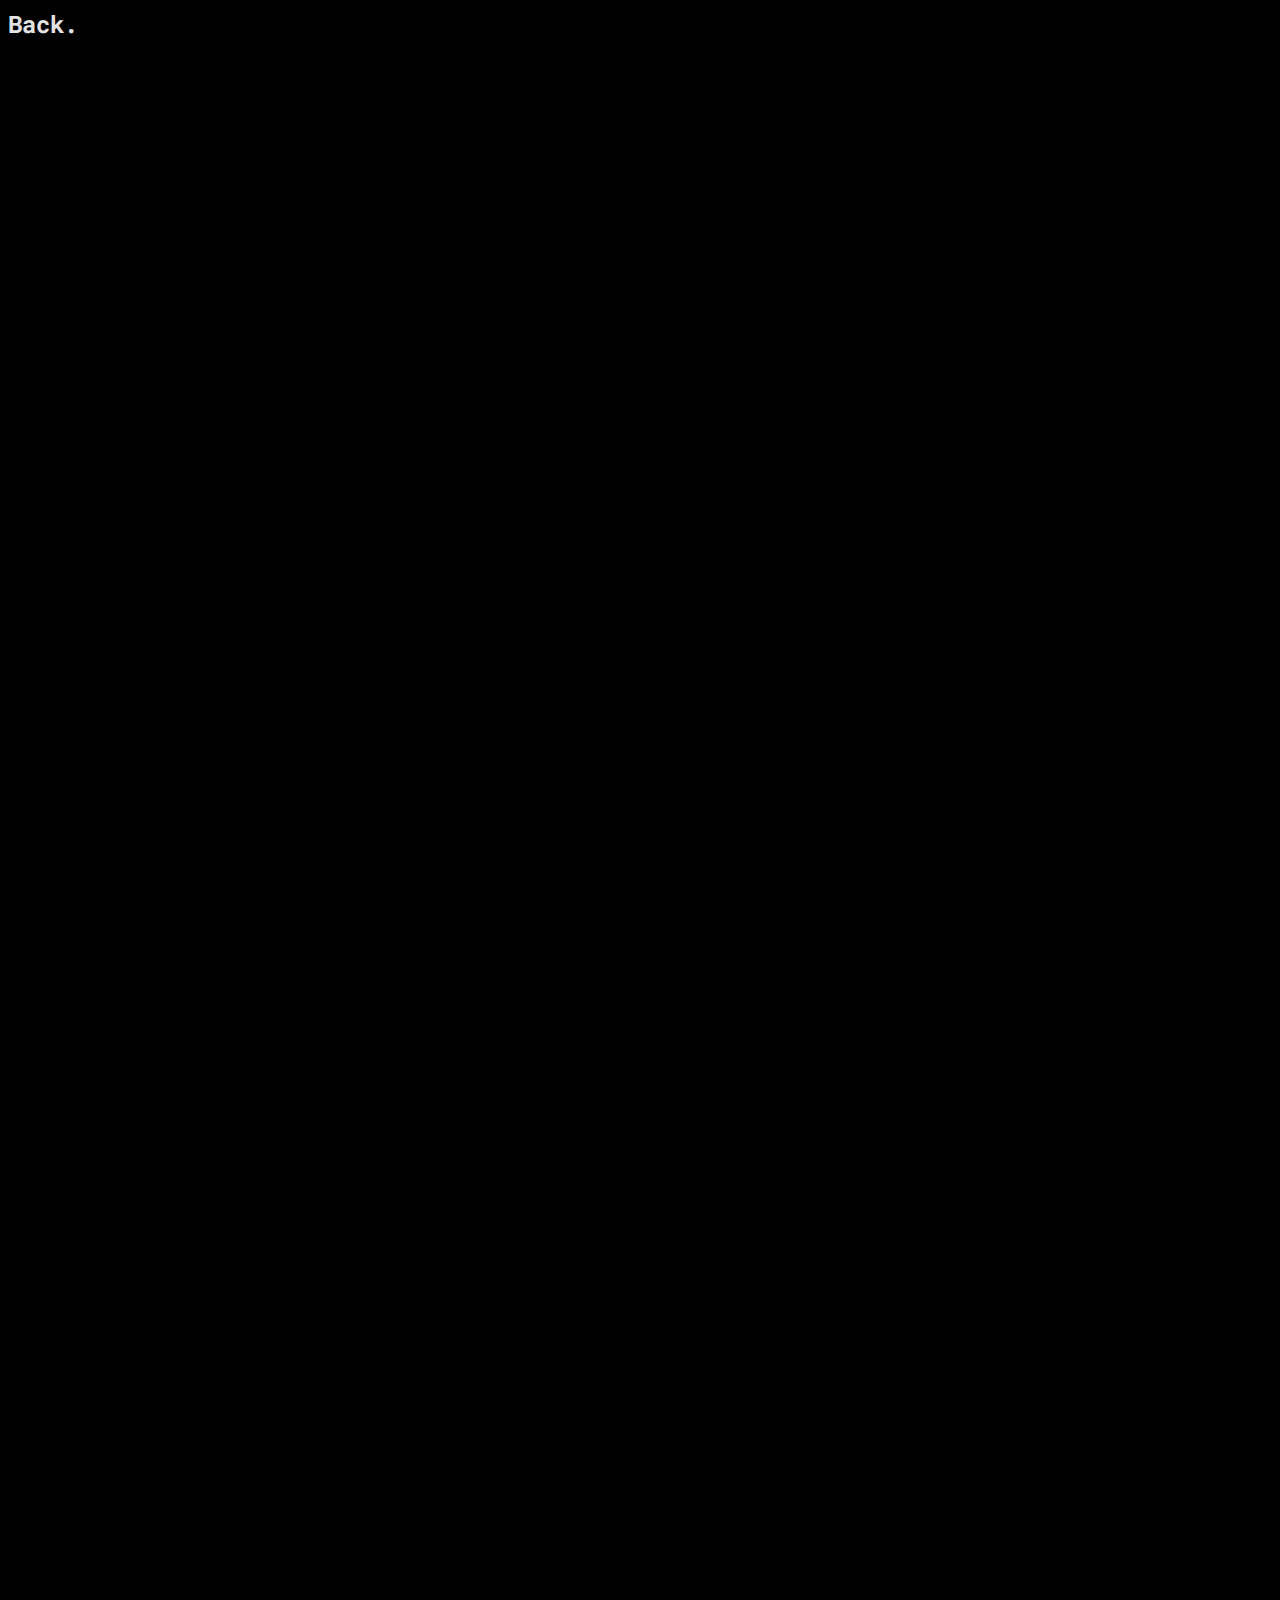
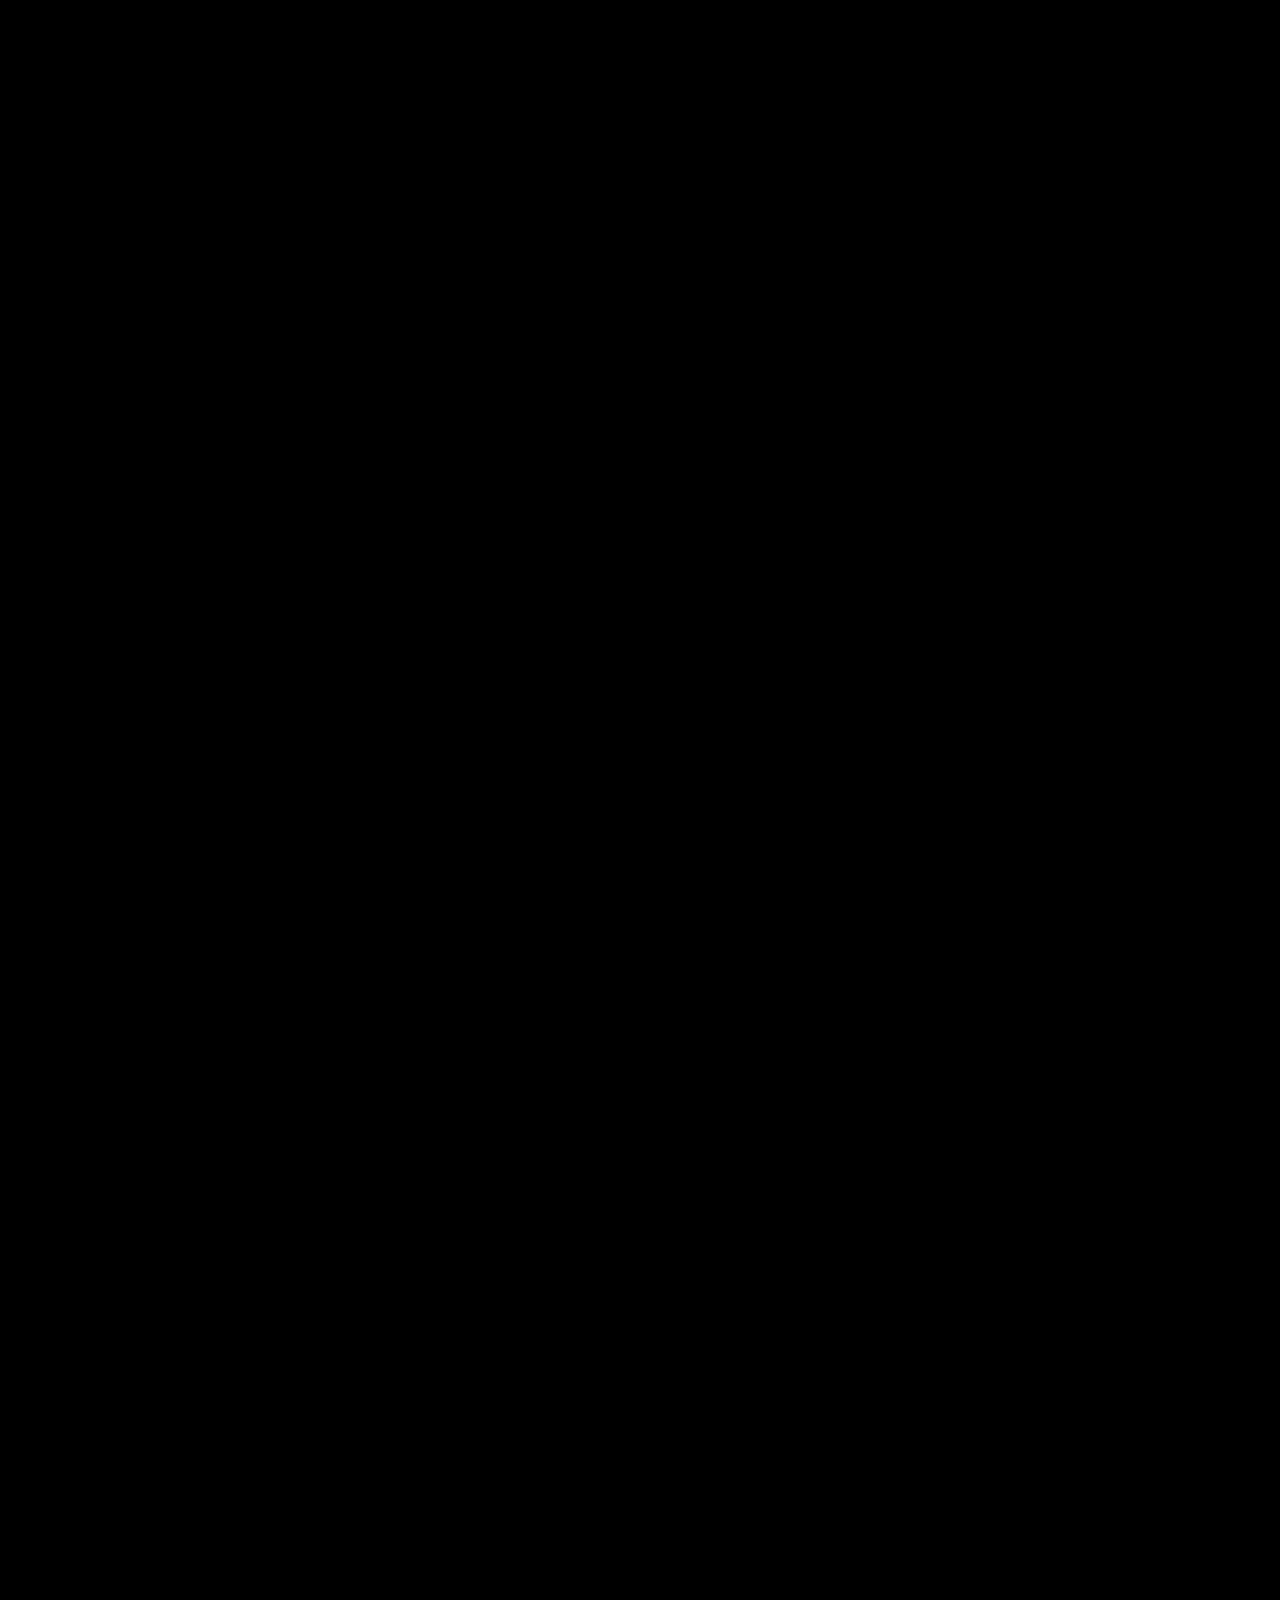
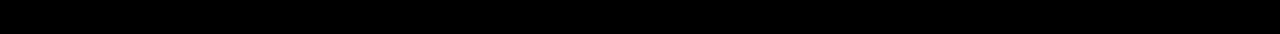
==== media.html @ b7432a97 "Update media.html" ====
<meta property="og:image" content="https://i.imgur.com/xy9b5Xk.png">
<meta content="peanutclub.gay" property="og:title" />
<meta content="bor.ci na topu fr" property="og:description" />
<meta content="#2f9758" data-react-helmet="true" name="theme-color" 

<!DOCTYPE html>
<html lang="en">
    <head>
        <title>peanutclub.gay</title>
        <meta charset="UTF-8">
        <meta http-equiv="X-UA-Compatible" content="IE=edge">
        <meta name="viewport" content="width=device-width, initial-scale=1.0">
        <link rel="stylesheet" href="media.css" media="screen">
        <link rel="shortcut icon" href="/resources/fav.png" type="image/x-icon">
        <link rel="preconnect" href="https://fonts.googleapis.com"><link rel="preconnect" href="https://fonts.gstatic.com" crossorigin><link href="https://fonts.googleapis.com/css2?family=Roboto+Mono:ital,wght@0,100;0,200;0,300;0,400;0,500;0,600;0,700;1,100;1,200;1,300;1,400;1,500;1,600;1,700&display=swap" rel="stylesheet">
    </head>
    <body>

<h2><a href="index.html">Back.</a></h2>
<div class="content">
    <iframe width="560" height="315" src="https://www.youtube.com/embed/oAPyDlptOmo?si=6K05N2_O35M8hk-B" title="YouTube video player" frameborder="0" allow="accelerometer; autoplay; clipboard-write; encrypted-media; gyroscope; picture-in-picture; web-share" referrerpolicy="strict-origin-when-cross-origin" allowfullscreen></iframe>
    <iframe width="560" height="315" src="https://www.youtube.com/embed/MxhUQU5a4ps?si=ik7pLZpoDKjZbjeH" title="YouTube video player" frameborder="0" allow="accelerometer; autoplay; clipboard-write; encrypted-media; gyroscope; picture-in-picture; web-share" referrerpolicy="strict-origin-when-cross-origin" allowfullscreen></iframe>
    <iframe width="560" height="315" src="https://www.youtube.com/embed/3XD9tUarei0?si=o4Q8fdrAtlIi5z1L" title="YouTube video player" frameborder="0" allow="accelerometer; autoplay; clipboard-write; encrypted-media; gyroscope; picture-in-picture; web-share" referrerpolicy="strict-origin-when-cross-origin" allowfullscreen></iframe>
    <iframe width="560" height="315" src="https://www.youtube.com/embed/Jq6g1MmeLZ4?si=kFl9RLTvugl4A_2Q" title="YouTube video player" frameborder="0" allow="accelerometer; autoplay; clipboard-write; encrypted-media; gyroscope; picture-in-picture; web-share" referrerpolicy="strict-origin-when-cross-origin" allowfullscreen></iframe>
    <iframe width="560" height="315" src="https://www.youtube.com/embed/PZfAr2bnFF8?si=CukwmqdRMaCYdLkQ" title="YouTube video player" frameborder="0" allow="accelerometer; autoplay; clipboard-write; encrypted-media; gyroscope; picture-in-picture; web-share" referrerpolicy="strict-origin-when-cross-origin" allowfullscreen></iframe>
    <iframe width="560" height="315" src="https://www.youtube.com/embed/U6y0LZ05hRo?si=YyXF1AbG-8e2z5uS" title="YouTube video player" frameborder="0" allow="accelerometer; autoplay; clipboard-write; encrypted-media; gyroscope; picture-in-picture; web-share" referrerpolicy="strict-origin-when-cross-origin" allowfullscreen></iframe>
    <iframe width="560" height="315" src="https://www.youtube.com/embed/zp2qAtXy6bQ?si=ltp9I-eKpIQsv2FV" title="YouTube video player" frameborder="0" allow="accelerometer; autoplay; clipboard-write; encrypted-media; gyroscope; picture-in-picture; web-share" referrerpolicy="strict-origin-when-cross-origin" allowfullscreen></iframe>
    <iframe width="560" height="315" src="https://www.youtube.com/embed/l2HkuxPybxo?si=jyPCEMKFS0AbSrnN" title="YouTube video player" frameborder="0" allow="accelerometer; autoplay; clipboard-write; encrypted-media; gyroscope; picture-in-picture; web-share" referrerpolicy="strict-origin-when-cross-origin" allowfullscreen></iframe>
    <iframe width="560" height="315" src="https://www.youtube.com/embed/r7v2QhHpneY?si=dzUEn2nSDeq_eUDY" title="YouTube video player" frameborder="0" allow="accelerometer; autoplay; clipboard-write; encrypted-media; gyroscope; picture-in-picture; web-share" referrerpolicy="strict-origin-when-cross-origin" allowfullscreen></iframe>
    <iframe width="560" height="315" src="https://www.youtube.com/embed/7rF0G9HN5EM?si=NRu0gWms9ZpZztNV" title="YouTube video player" frameborder="0" allow="accelerometer; autoplay; clipboard-write; encrypted-media; gyroscope; picture-in-picture; web-share" referrerpolicy="strict-origin-when-cross-origin" allowfullscreen></iframe>
    <iframe width="560" height="315" src="https://www.youtube.com/embed/fQ-lxyVe0mc?si=5Z8tUkpPMICxLEyj" title="YouTube video player" frameborder="0" allow="accelerometer; autoplay; clipboard-write; encrypted-media; gyroscope; picture-in-picture; web-share" referrerpolicy="strict-origin-when-cross-origin" allowfullscreen></iframe>
    <iframe width="560" height="315" src="https://www.youtube.com/embed/n_vUYMo2qFk?si=p4WPUbJ7GSCnhL4W" title="YouTube video player" frameborder="0" allow="accelerometer; autoplay; clipboard-write; encrypted-media; gyroscope; picture-in-picture; web-share" referrerpolicy="strict-origin-when-cross-origin" allowfullscreen></iframe>
    <iframe width="560" height="315" src="https://www.youtube.com/embed/YsJZ9djmQ0g?si=dXAfm9D69W_Ks_pZ" title="YouTube video player" frameborder="0" allow="accelerometer; autoplay; clipboard-write; encrypted-media; gyroscope; picture-in-picture; web-share" referrerpolicy="strict-origin-when-cross-origin" allowfullscreen></iframe>
    <iframe width="560" height="315" src="https://www.youtube.com/embed/Sxcuv7eDuZM?si=XpG_Rhdiv7FF-wrQ" title="YouTube video player" frameborder="0" allow="accelerometer; autoplay; clipboard-write; encrypted-media; gyroscope; picture-in-picture; web-share" referrerpolicy="strict-origin-when-cross-origin" allowfullscreen></iframe>
    <iframe width="560" height="315" src="https://www.youtube.com/embed/y9e44uxp-Lw?si=rnTY9BEPT1Ny4ARb" title="YouTube video player" frameborder="0" allow="accelerometer; autoplay; clipboard-write; encrypted-media; gyroscope; picture-in-picture; web-share" referrerpolicy="strict-origin-when-cross-origin" allowfullscreen></iframe>
    <iframe width="560" height="315" src="https://www.youtube.com/embed/61XmAHhVABk?si=macCVhxL7KmI9nYZ" title="YouTube video player" frameborder="0" allow="accelerometer; autoplay; clipboard-write; encrypted-media; gyroscope; picture-in-picture; web-share" referrerpolicy="strict-origin-when-cross-origin" allowfullscreen></iframe>
    <iframe width="560" height="315" src="https://www.youtube.com/embed/JDtgqBbm1sw?si=s7o5UbJll4eIy8e4" title="YouTube video player" frameborder="0" allow="accelerometer; autoplay; clipboard-write; encrypted-media; gyroscope; picture-in-picture; web-share" referrerpolicy="strict-origin-when-cross-origin" allowfullscreen></iframe>
    <iframe width="560" height="315" src="https://www.youtube.com/embed/Wp3SS3M1YZ0?si=56eIT_v_pfTU1TZO" title="YouTube video player" frameborder="0" allow="accelerometer; autoplay; clipboard-write; encrypted-media; gyroscope; picture-in-picture; web-share" referrerpolicy="strict-origin-when-cross-origin" allowfullscreen></iframe>
    <iframe width="560" height="315" src="https://www.youtube.com/embed/tOF7xCcdam8?si=dXjcS09f73UOFSRR" title="YouTube video player" frameborder="0" allow="accelerometer; autoplay; clipboard-write; encrypted-media; gyroscope; picture-in-picture; web-share" referrerpolicy="strict-origin-when-cross-origin" allowfullscreen></iframe>




</div>
    </body>
</html>
---- media.css ----
body {
    background-color: #000000;
    color: #e4e3e3;
    font-family: 'Roboto Mono';
}

html {overflow: auto;}

#content {
    display:none;
}

#start {
    display:block;
}

.bg {
    position: fixed;
    min-width: 100%;
    min-height: 100%;
    z-index: -10;
    opacity: 50%;
    left: 50%;
    top: 50%;
    scale: 110%;
    transform: translate(-45%, -45%);
}

.main, .startbtn {
	position: fixed;
	text-align: center;
	top: 50%;
	left: 50%;
	-webkit-transform: translate(-50%, -50%);
	transform: translate(-50%, -50%);
}

a {
	color: #e4e3e3;
	text-decoration: none;
    cursor: pointer;
}
a:hover {color: #ffffff;}

h1, h2, h3, h4, h5, h6, p {
    padding: 0; 
    margin: 0;
}

.footer {
    position: absolute;
    width: 100%;
    bottom: 10%;
    text-align: center;
    display:inline-block;
}

::-webkit-scrollbar {
    width: 3px;
  }
  ::-webkit-scrollbar-track {
    background: #000000;
  }
  ::-webkit-scrollbar-thumb {
    background: #2c2c2c;
  }
  ::-webkit-scrollbar-thumb:hover {
    background: #333333;
  }
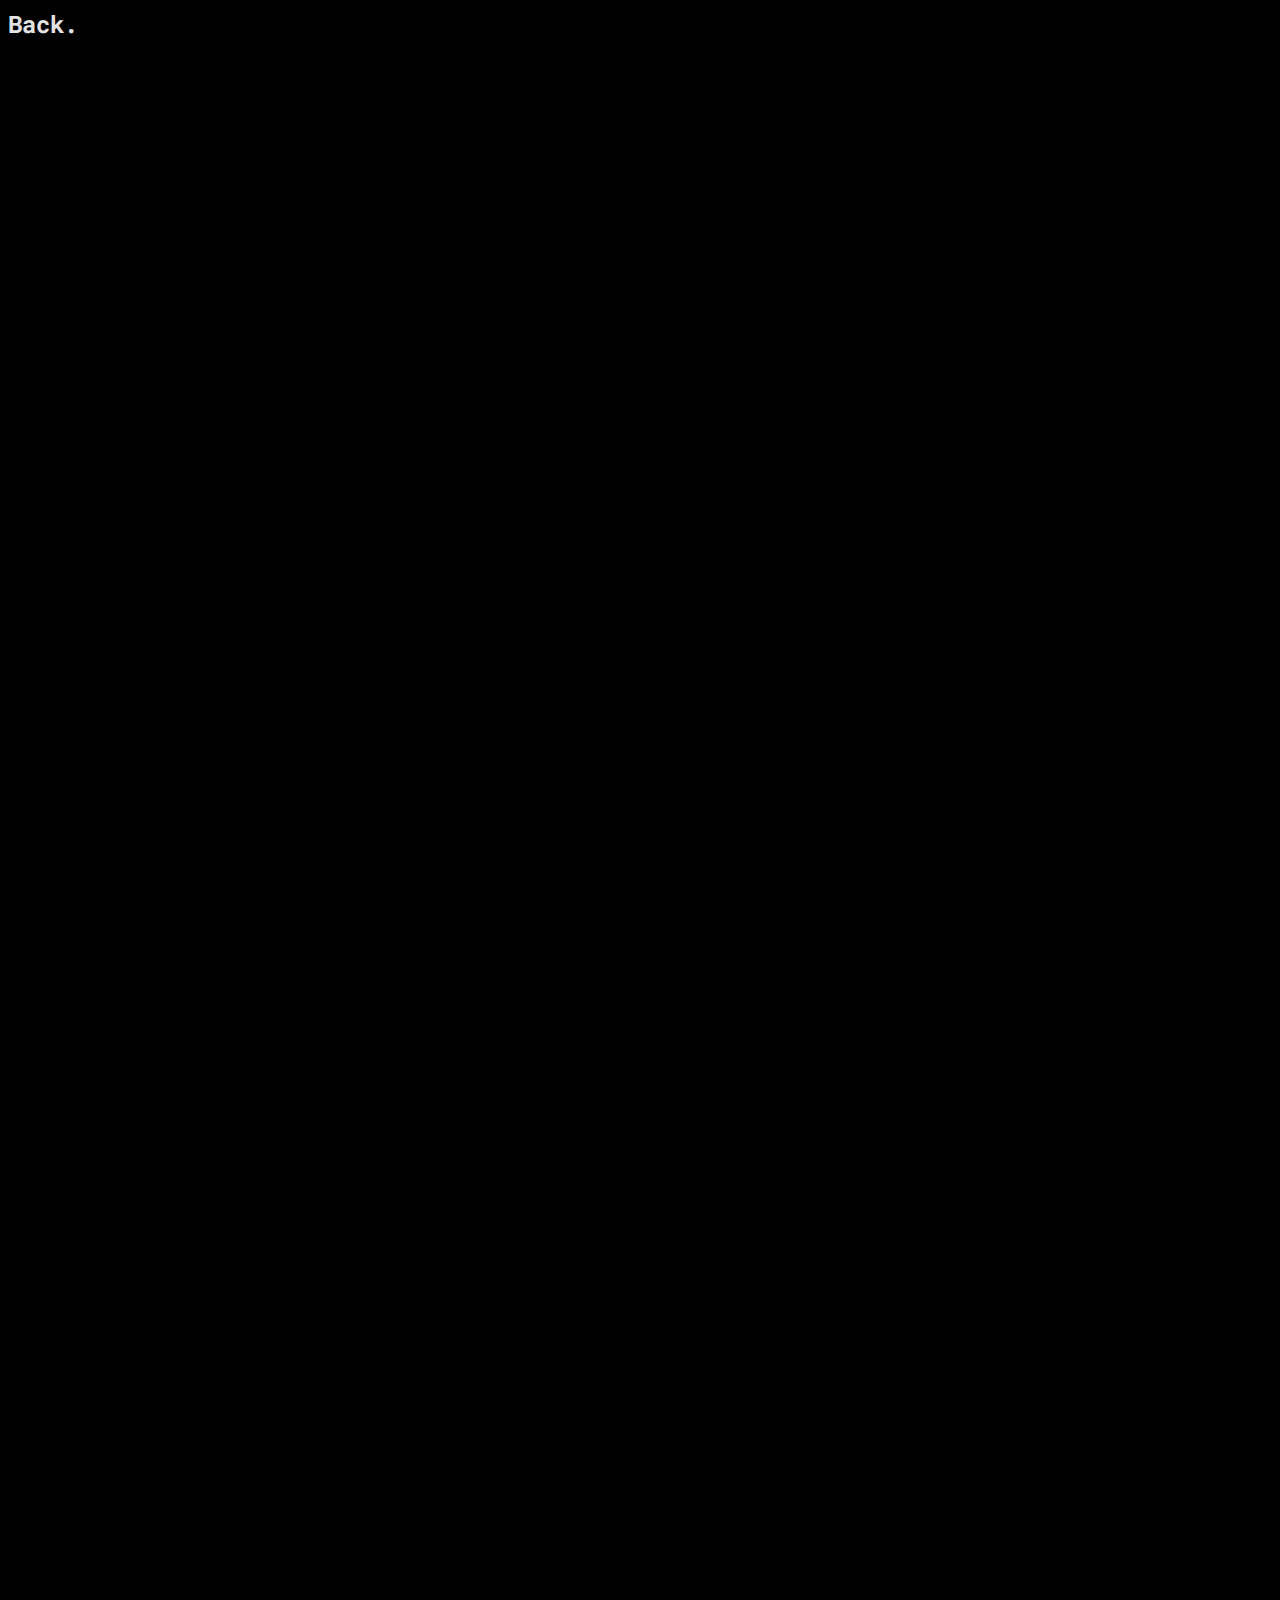
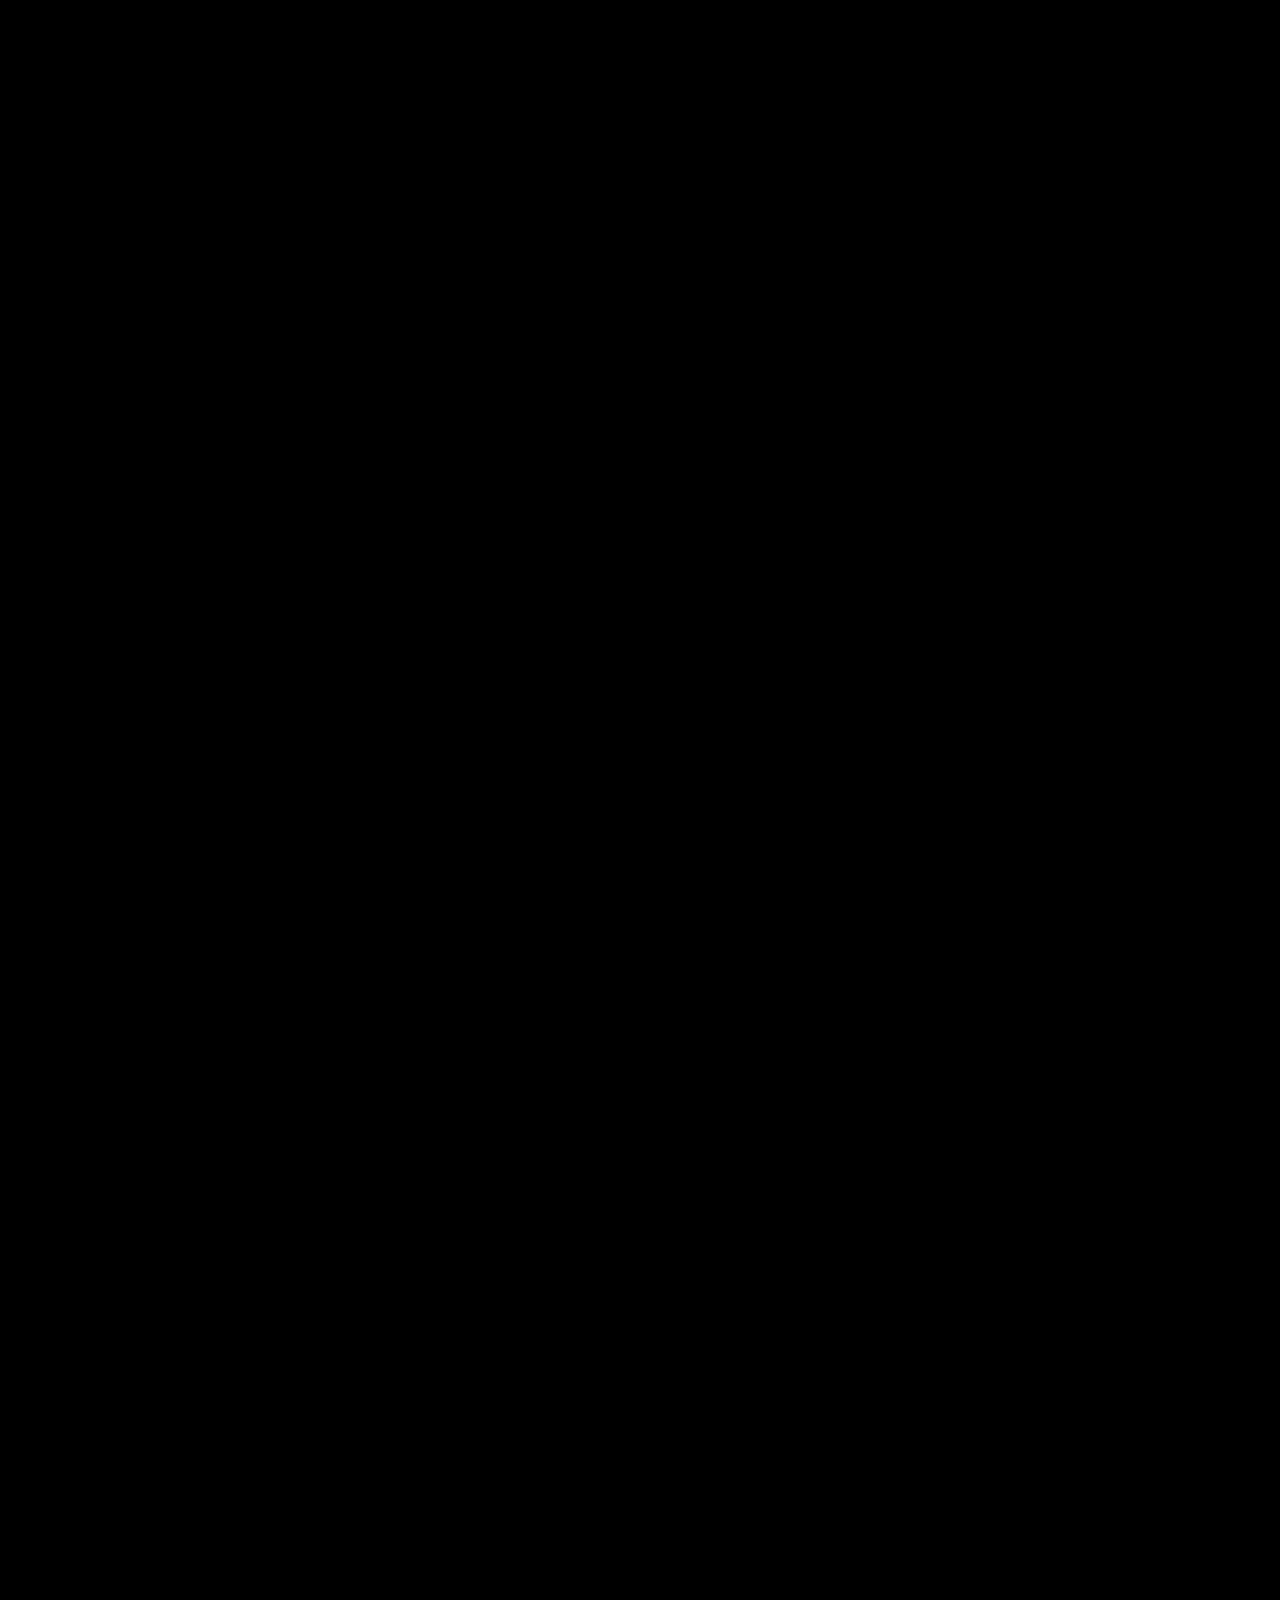
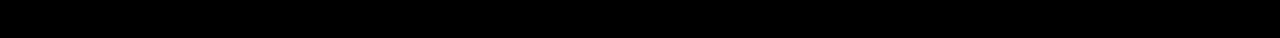
==== commit 29b443b0: "Update media.html" ====
--- a/media.html
+++ b/media.html
@@ -37,7 +37,7 @@
     <iframe width="560" height="315" src="https://www.youtube.com/embed/JDtgqBbm1sw?si=s7o5UbJll4eIy8e4" title="YouTube video player" frameborder="0" allow="accelerometer; autoplay; clipboard-write; encrypted-media; gyroscope; picture-in-picture; web-share" referrerpolicy="strict-origin-when-cross-origin" allowfullscreen></iframe>
     <iframe width="560" height="315" src="https://www.youtube.com/embed/Wp3SS3M1YZ0?si=56eIT_v_pfTU1TZO" title="YouTube video player" frameborder="0" allow="accelerometer; autoplay; clipboard-write; encrypted-media; gyroscope; picture-in-picture; web-share" referrerpolicy="strict-origin-when-cross-origin" allowfullscreen></iframe>
     <iframe width="560" height="315" src="https://www.youtube.com/embed/tOF7xCcdam8?si=dXjcS09f73UOFSRR" title="YouTube video player" frameborder="0" allow="accelerometer; autoplay; clipboard-write; encrypted-media; gyroscope; picture-in-picture; web-share" referrerpolicy="strict-origin-when-cross-origin" allowfullscreen></iframe>
-
+    <iframe width="560" height="315" src="https://www.youtube.com/embed/SDvt3A38RFE?si=J9dqlBRKVRlF1SAq" title="YouTube video player" frameborder="0" allow="accelerometer; autoplay; clipboard-write; encrypted-media; gyroscope; picture-in-picture; web-share" referrerpolicy="strict-origin-when-cross-origin" allowfullscreen></iframe>
 
 
 
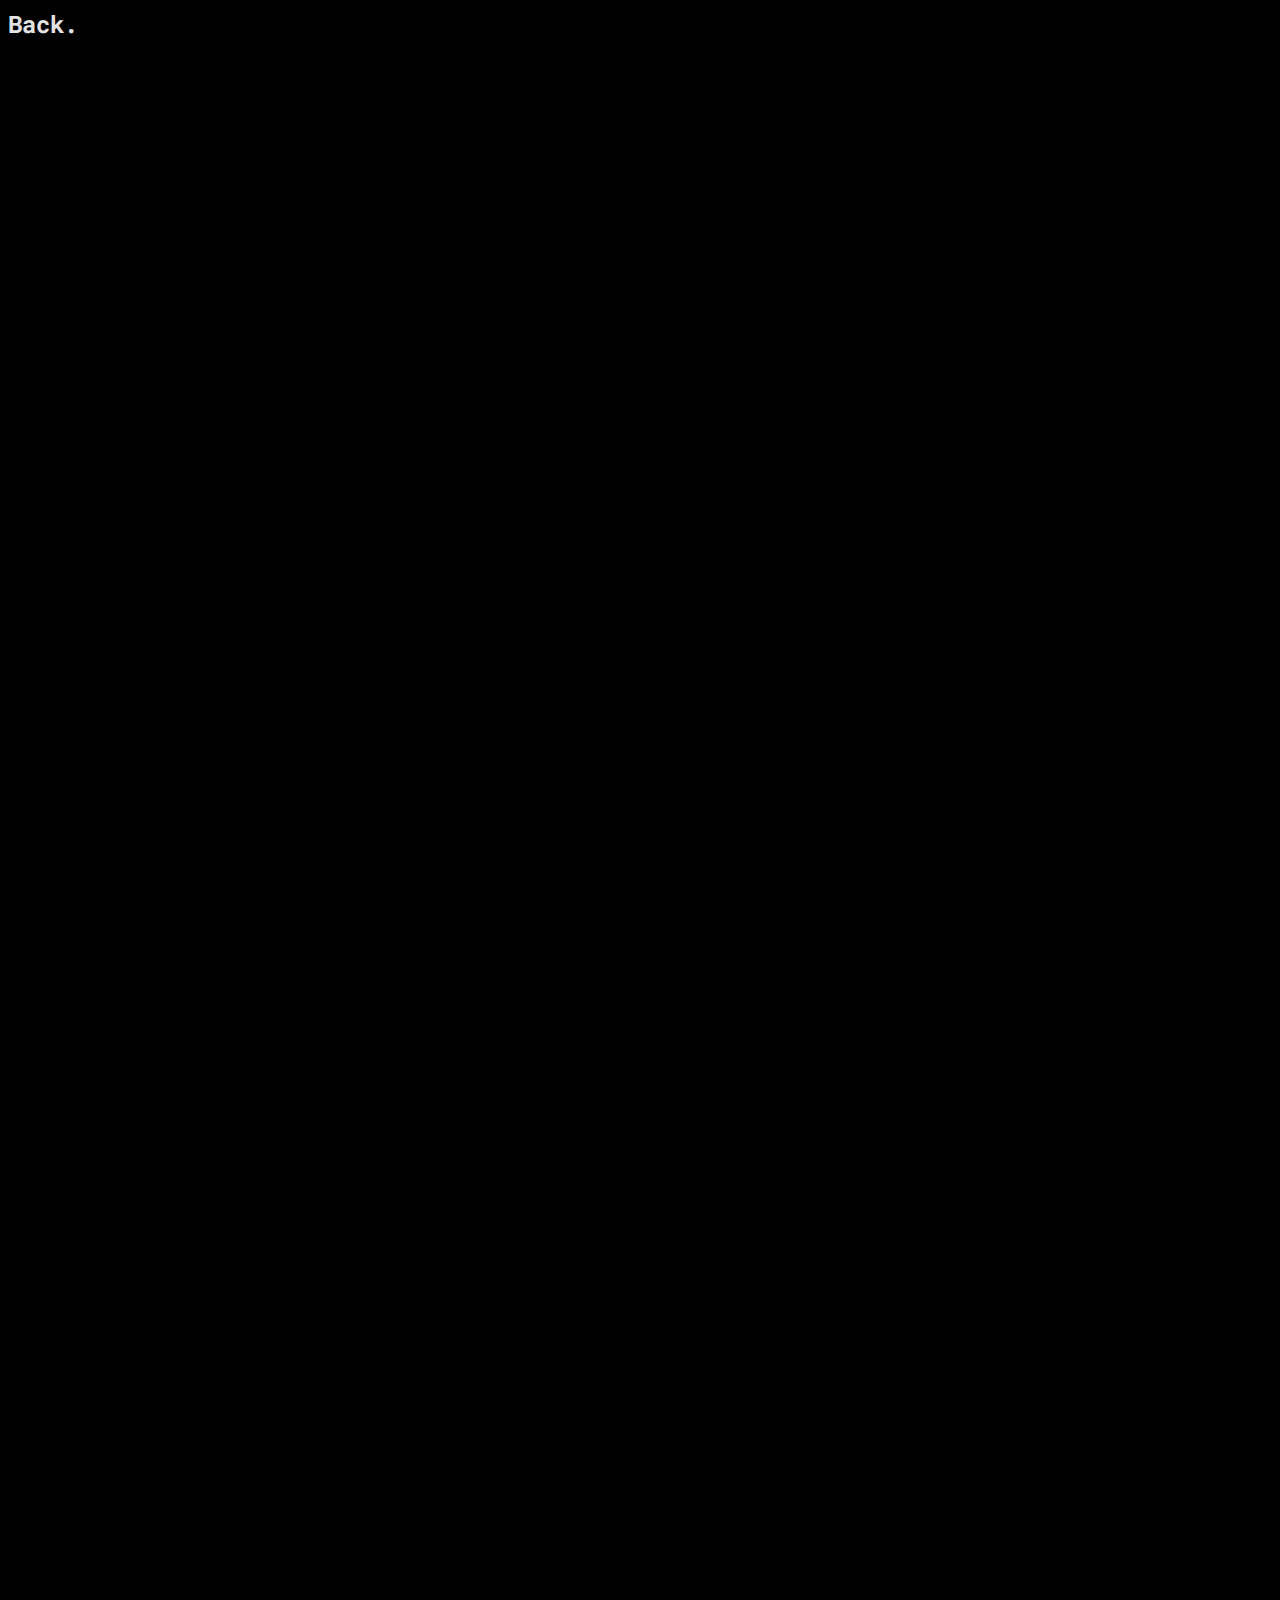
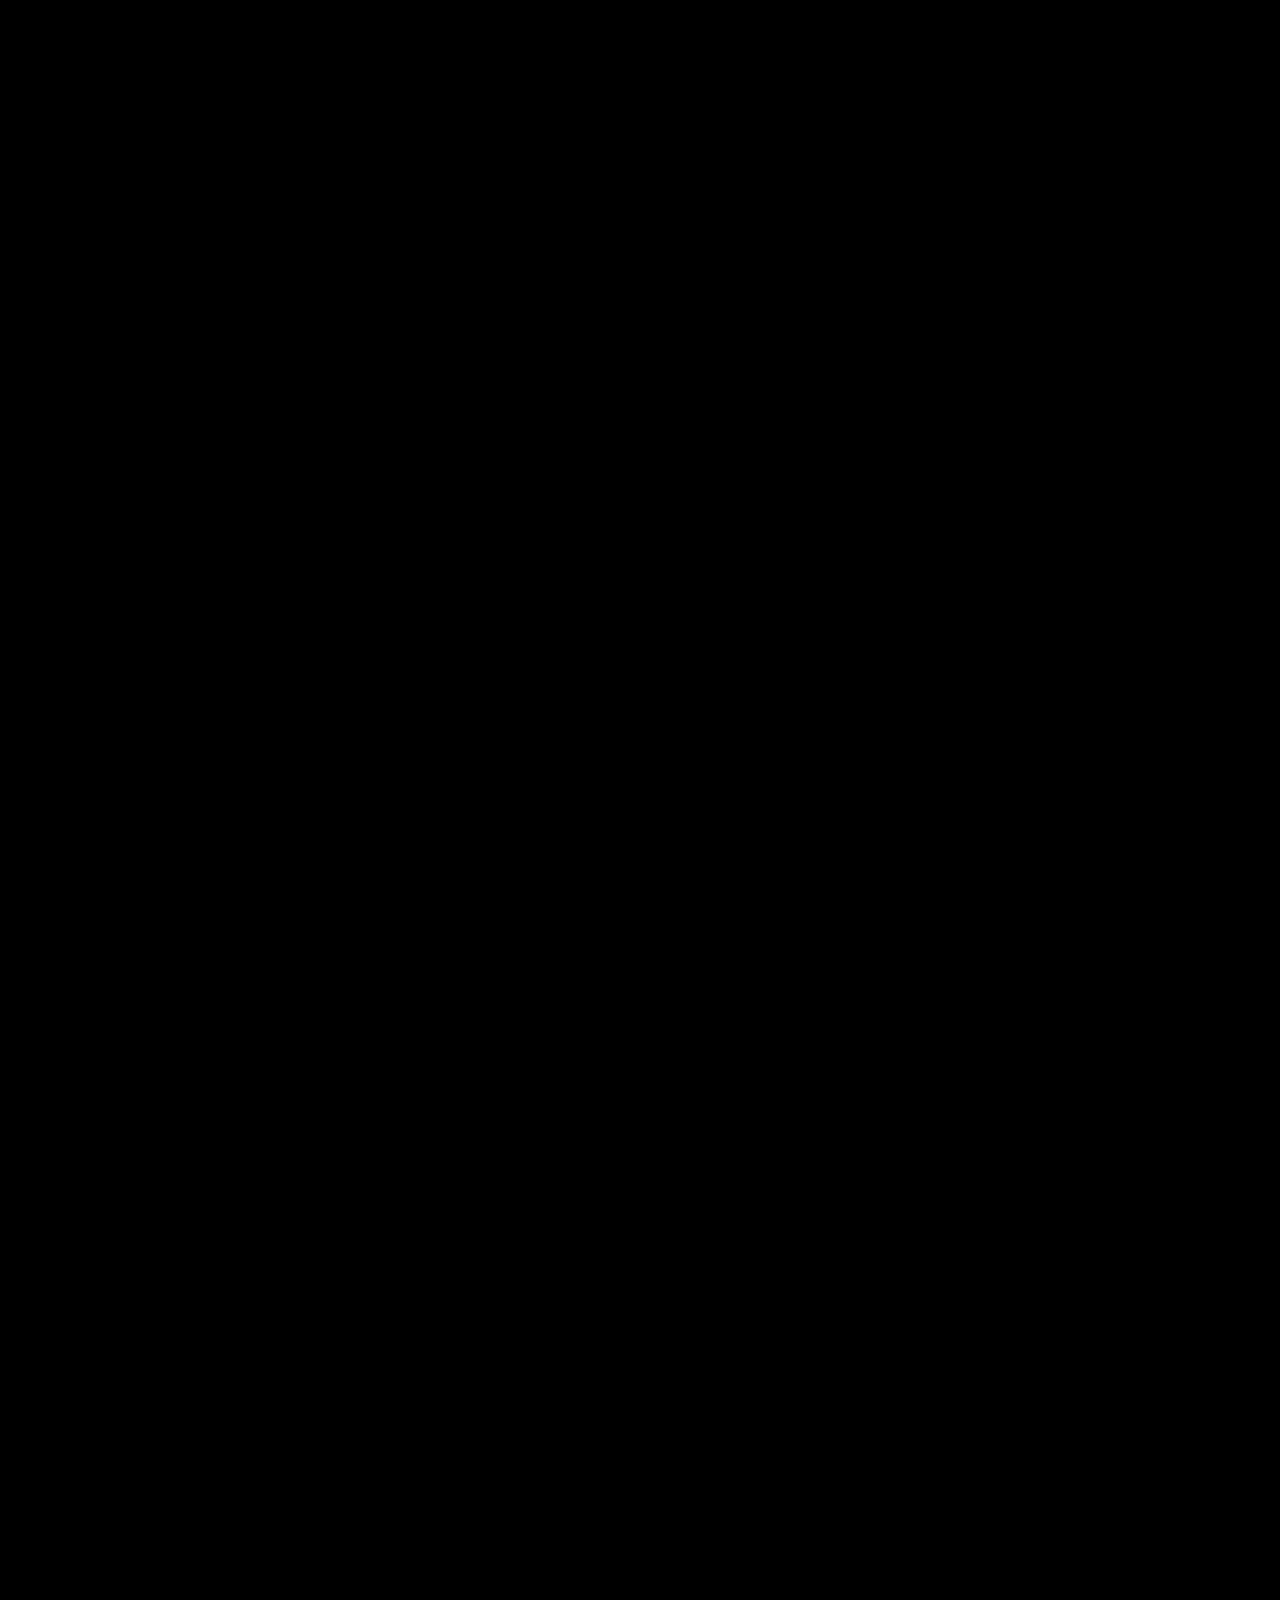
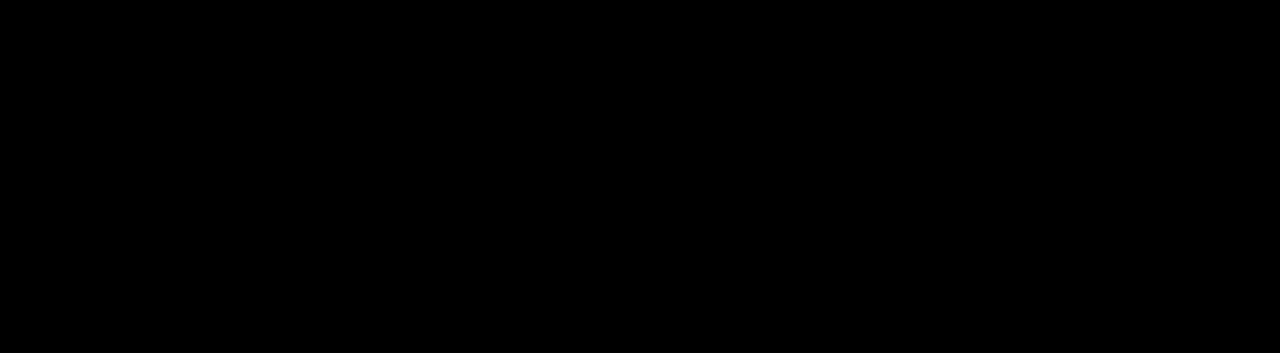
==== commit 3e759d89: "Update media.html" ====
--- a/media.html
+++ b/media.html
@@ -38,7 +38,7 @@
     <iframe width="560" height="315" src="https://www.youtube.com/embed/Wp3SS3M1YZ0?si=56eIT_v_pfTU1TZO" title="YouTube video player" frameborder="0" allow="accelerometer; autoplay; clipboard-write; encrypted-media; gyroscope; picture-in-picture; web-share" referrerpolicy="strict-origin-when-cross-origin" allowfullscreen></iframe>
     <iframe width="560" height="315" src="https://www.youtube.com/embed/tOF7xCcdam8?si=dXjcS09f73UOFSRR" title="YouTube video player" frameborder="0" allow="accelerometer; autoplay; clipboard-write; encrypted-media; gyroscope; picture-in-picture; web-share" referrerpolicy="strict-origin-when-cross-origin" allowfullscreen></iframe>
     <iframe width="560" height="315" src="https://www.youtube.com/embed/SDvt3A38RFE?si=J9dqlBRKVRlF1SAq" title="YouTube video player" frameborder="0" allow="accelerometer; autoplay; clipboard-write; encrypted-media; gyroscope; picture-in-picture; web-share" referrerpolicy="strict-origin-when-cross-origin" allowfullscreen></iframe>
-
+    <iframe width="560" height="315" src="https://www.youtube.com/embed/GpOu57jB88Y?si=SbgMtz9eTdEMz6sq" title="YouTube video player" frameborder="0" allow="accelerometer; autoplay; clipboard-write; encrypted-media; gyroscope; picture-in-picture; web-share" referrerpolicy="strict-origin-when-cross-origin" allowfullscreen></iframe>
 
 
 </div>
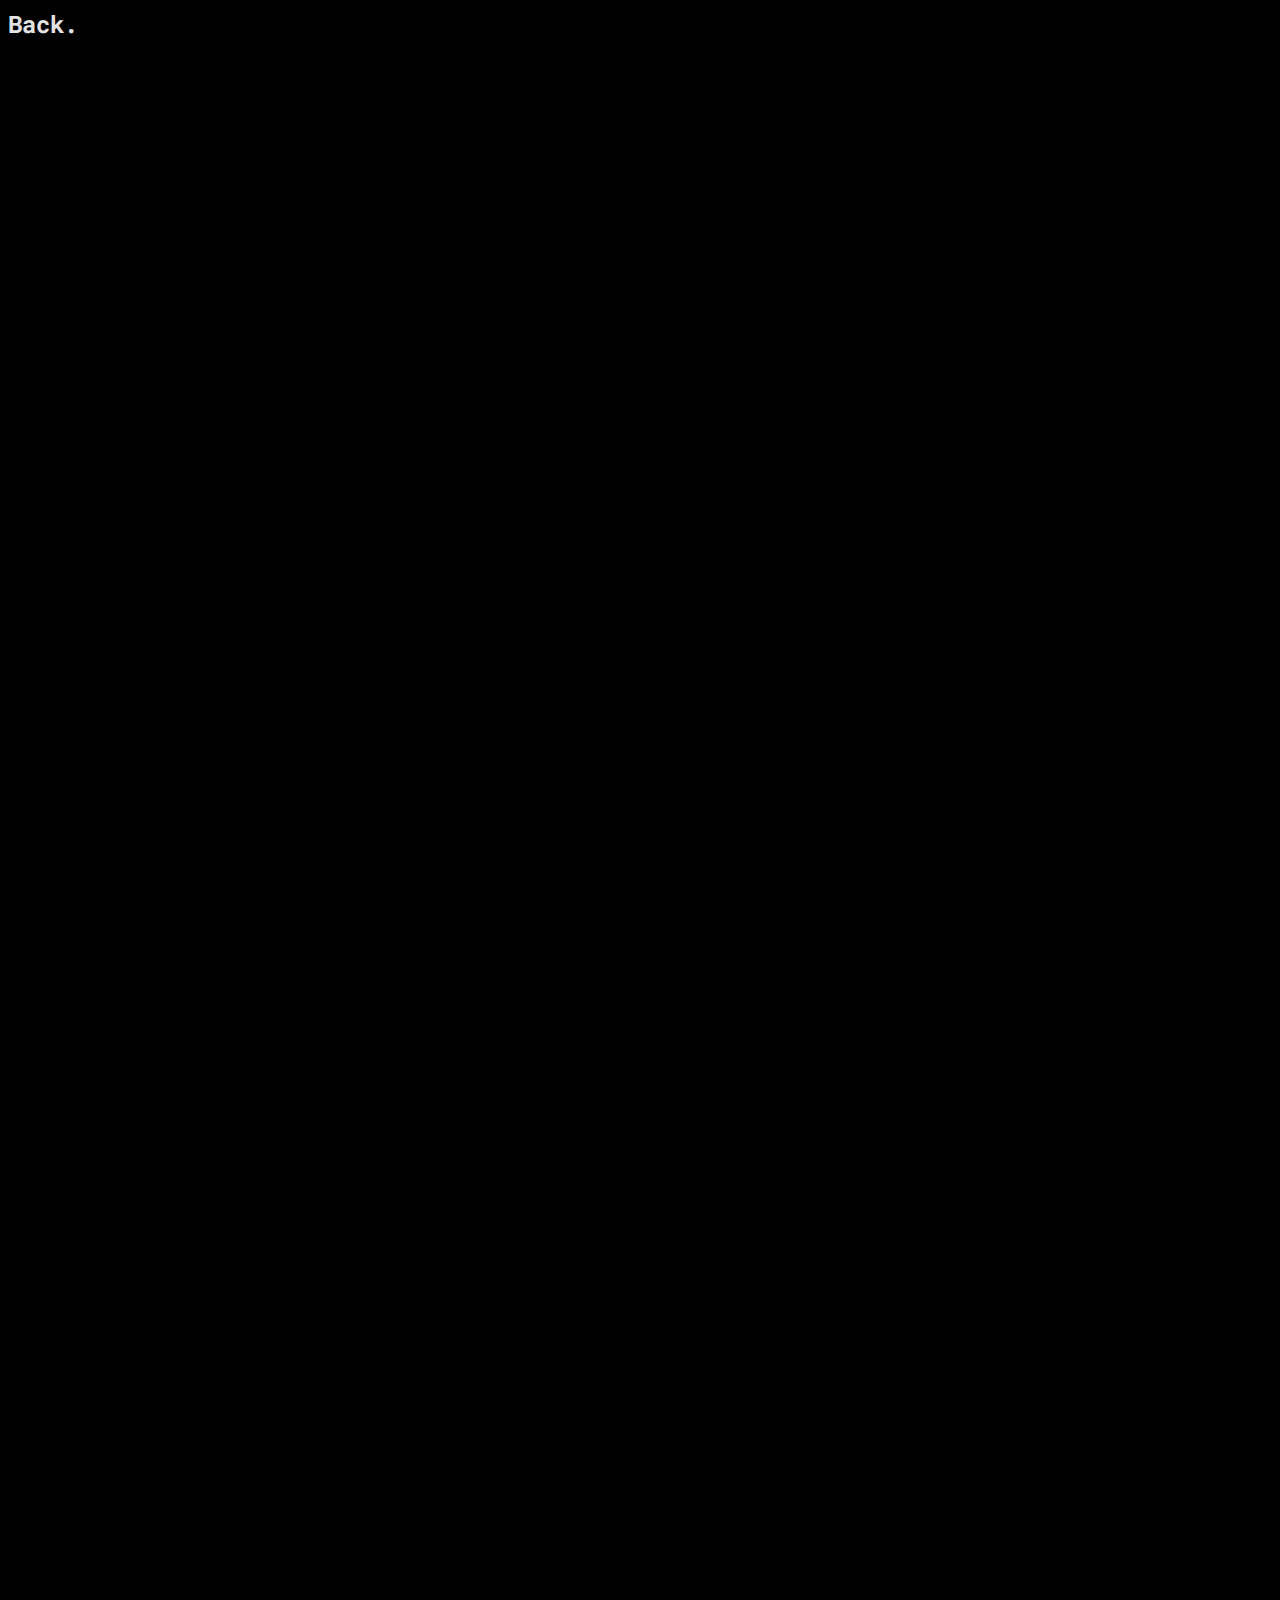
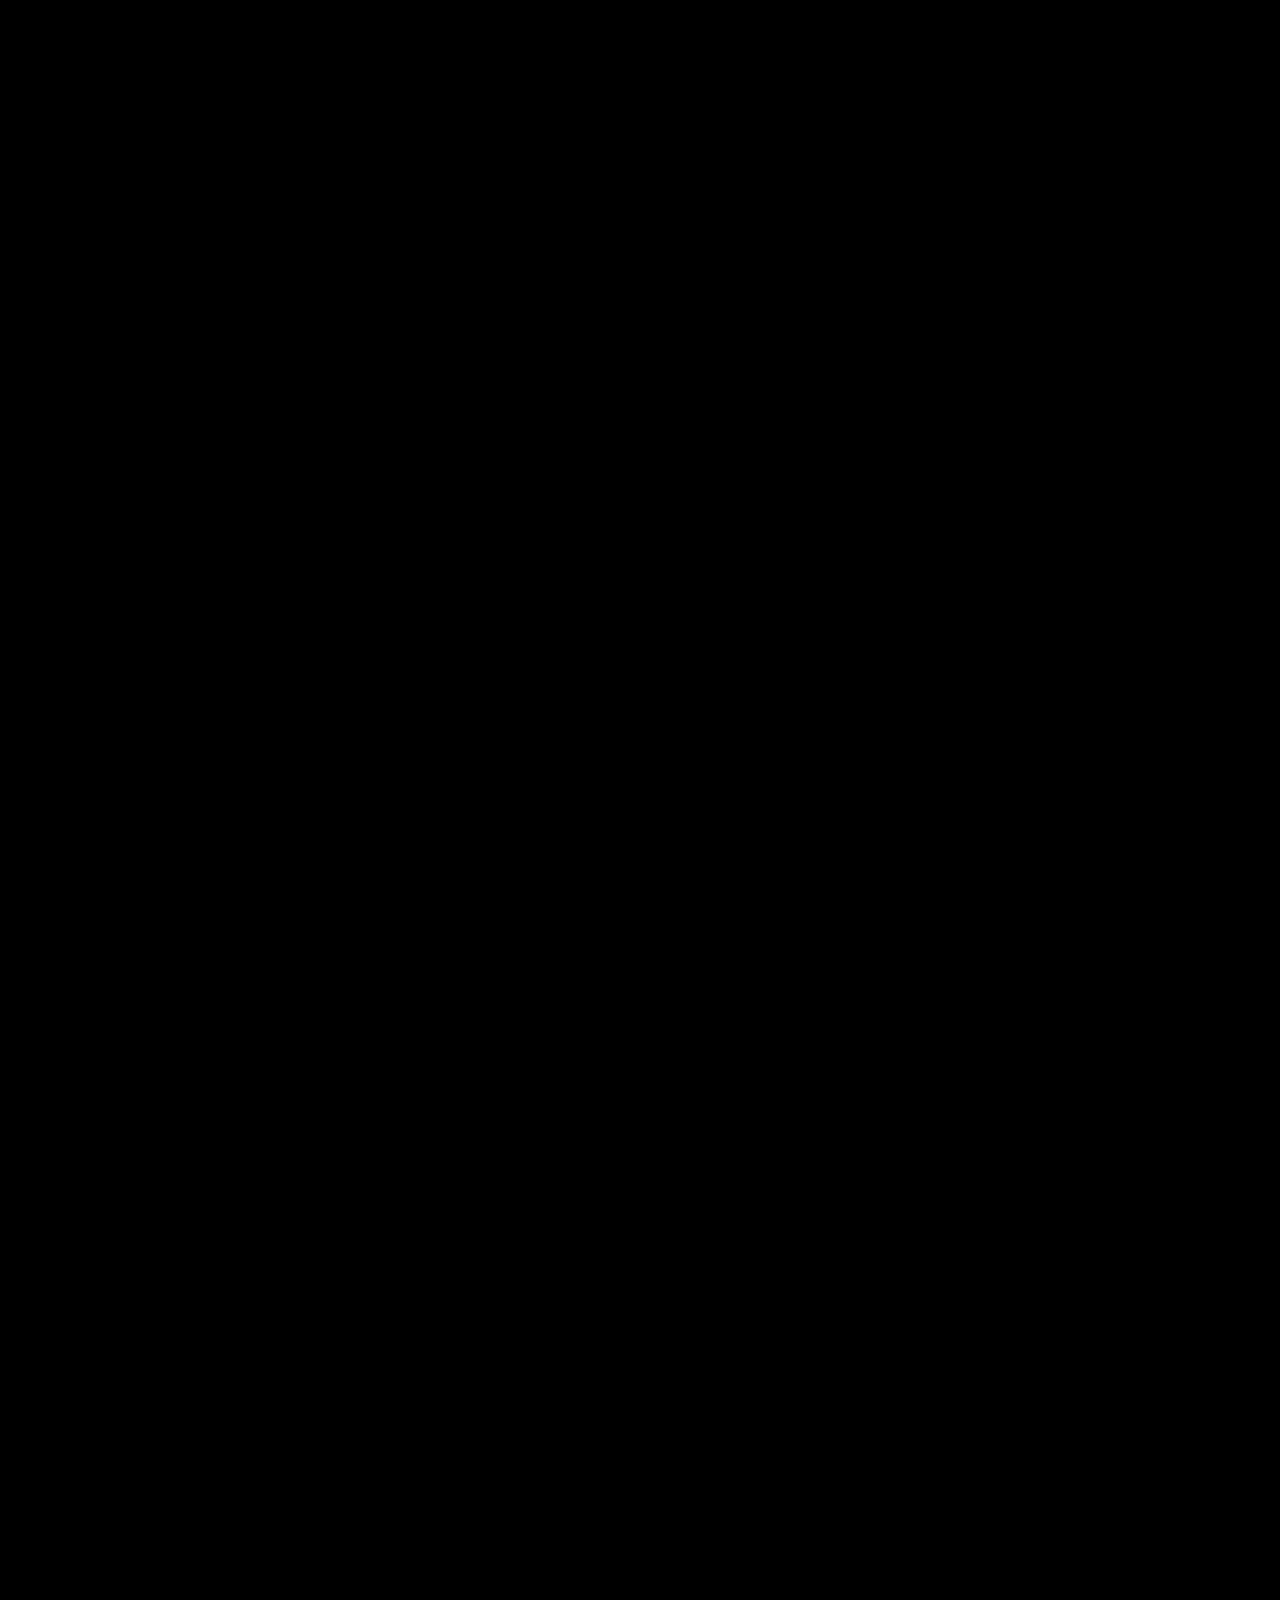
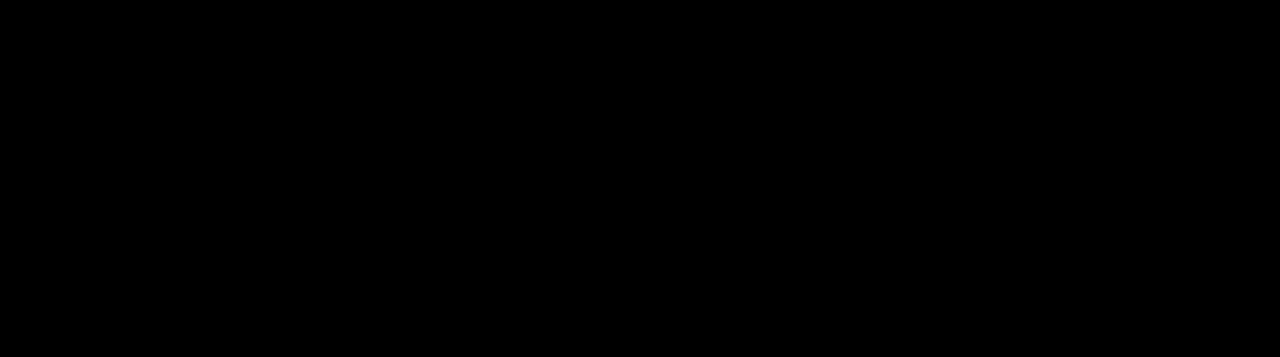
==== commit d1570dd1: "ye" ====
--- a/media.html
+++ b/media.html
@@ -19,7 +19,6 @@
 <h2><a href="index.html">Back.</a></h2>
 <div class="content">
     <iframe width="560" height="315" src="https://www.youtube.com/embed/oAPyDlptOmo?si=6K05N2_O35M8hk-B" title="YouTube video player" frameborder="0" allow="accelerometer; autoplay; clipboard-write; encrypted-media; gyroscope; picture-in-picture; web-share" referrerpolicy="strict-origin-when-cross-origin" allowfullscreen></iframe>
-    <iframe width="560" height="315" src="https://www.youtube.com/embed/MxhUQU5a4ps?si=ik7pLZpoDKjZbjeH" title="YouTube video player" frameborder="0" allow="accelerometer; autoplay; clipboard-write; encrypted-media; gyroscope; picture-in-picture; web-share" referrerpolicy="strict-origin-when-cross-origin" allowfullscreen></iframe>
     <iframe width="560" height="315" src="https://www.youtube.com/embed/3XD9tUarei0?si=o4Q8fdrAtlIi5z1L" title="YouTube video player" frameborder="0" allow="accelerometer; autoplay; clipboard-write; encrypted-media; gyroscope; picture-in-picture; web-share" referrerpolicy="strict-origin-when-cross-origin" allowfullscreen></iframe>
     <iframe width="560" height="315" src="https://www.youtube.com/embed/Jq6g1MmeLZ4?si=kFl9RLTvugl4A_2Q" title="YouTube video player" frameborder="0" allow="accelerometer; autoplay; clipboard-write; encrypted-media; gyroscope; picture-in-picture; web-share" referrerpolicy="strict-origin-when-cross-origin" allowfullscreen></iframe>
     <iframe width="560" height="315" src="https://www.youtube.com/embed/PZfAr2bnFF8?si=CukwmqdRMaCYdLkQ" title="YouTube video player" frameborder="0" allow="accelerometer; autoplay; clipboard-write; encrypted-media; gyroscope; picture-in-picture; web-share" referrerpolicy="strict-origin-when-cross-origin" allowfullscreen></iframe>
@@ -34,12 +33,13 @@
     <iframe width="560" height="315" src="https://www.youtube.com/embed/Sxcuv7eDuZM?si=XpG_Rhdiv7FF-wrQ" title="YouTube video player" frameborder="0" allow="accelerometer; autoplay; clipboard-write; encrypted-media; gyroscope; picture-in-picture; web-share" referrerpolicy="strict-origin-when-cross-origin" allowfullscreen></iframe>
     <iframe width="560" height="315" src="https://www.youtube.com/embed/y9e44uxp-Lw?si=rnTY9BEPT1Ny4ARb" title="YouTube video player" frameborder="0" allow="accelerometer; autoplay; clipboard-write; encrypted-media; gyroscope; picture-in-picture; web-share" referrerpolicy="strict-origin-when-cross-origin" allowfullscreen></iframe>
     <iframe width="560" height="315" src="https://www.youtube.com/embed/61XmAHhVABk?si=macCVhxL7KmI9nYZ" title="YouTube video player" frameborder="0" allow="accelerometer; autoplay; clipboard-write; encrypted-media; gyroscope; picture-in-picture; web-share" referrerpolicy="strict-origin-when-cross-origin" allowfullscreen></iframe>
-    <iframe width="560" height="315" src="https://www.youtube.com/embed/JDtgqBbm1sw?si=s7o5UbJll4eIy8e4" title="YouTube video player" frameborder="0" allow="accelerometer; autoplay; clipboard-write; encrypted-media; gyroscope; picture-in-picture; web-share" referrerpolicy="strict-origin-when-cross-origin" allowfullscreen></iframe>
     <iframe width="560" height="315" src="https://www.youtube.com/embed/Wp3SS3M1YZ0?si=56eIT_v_pfTU1TZO" title="YouTube video player" frameborder="0" allow="accelerometer; autoplay; clipboard-write; encrypted-media; gyroscope; picture-in-picture; web-share" referrerpolicy="strict-origin-when-cross-origin" allowfullscreen></iframe>
     <iframe width="560" height="315" src="https://www.youtube.com/embed/tOF7xCcdam8?si=dXjcS09f73UOFSRR" title="YouTube video player" frameborder="0" allow="accelerometer; autoplay; clipboard-write; encrypted-media; gyroscope; picture-in-picture; web-share" referrerpolicy="strict-origin-when-cross-origin" allowfullscreen></iframe>
     <iframe width="560" height="315" src="https://www.youtube.com/embed/SDvt3A38RFE?si=J9dqlBRKVRlF1SAq" title="YouTube video player" frameborder="0" allow="accelerometer; autoplay; clipboard-write; encrypted-media; gyroscope; picture-in-picture; web-share" referrerpolicy="strict-origin-when-cross-origin" allowfullscreen></iframe>
     <iframe width="560" height="315" src="https://www.youtube.com/embed/GpOu57jB88Y?si=SbgMtz9eTdEMz6sq" title="YouTube video player" frameborder="0" allow="accelerometer; autoplay; clipboard-write; encrypted-media; gyroscope; picture-in-picture; web-share" referrerpolicy="strict-origin-when-cross-origin" allowfullscreen></iframe>
-
+    <iframe width="560" height="315" src="https://www.youtube.com/embed/WhYlqTJRTLI?si=4Ig5jSgYj79RkK2i" title="YouTube video player" frameborder="0" allow="accelerometer; autoplay; clipboard-write; encrypted-media; gyroscope; picture-in-picture; web-share" referrerpolicy="strict-origin-when-cross-origin" allowfullscreen></iframe>
+    <iframe width="560" height="315" src="https://www.youtube.com/embed/VpuYiSC0GaU?si=tNZ6MYE02QmT2dEo" title="YouTube video player" frameborder="0" allow="accelerometer; autoplay; clipboard-write; encrypted-media; gyroscope; picture-in-picture; web-share" referrerpolicy="strict-origin-when-cross-origin" allowfullscreen></iframe>
+    <iframe width="560" height="315" src="https://www.youtube.com/embed/vkce0MZwNV0?si=ieClR9_-NP9MqYrn" title="YouTube video player" frameborder="0" allow="accelerometer; autoplay; clipboard-write; encrypted-media; gyroscope; picture-in-picture; web-share" referrerpolicy="strict-origin-when-cross-origin" allowfullscreen></iframe>
 
 </div>
     </body>
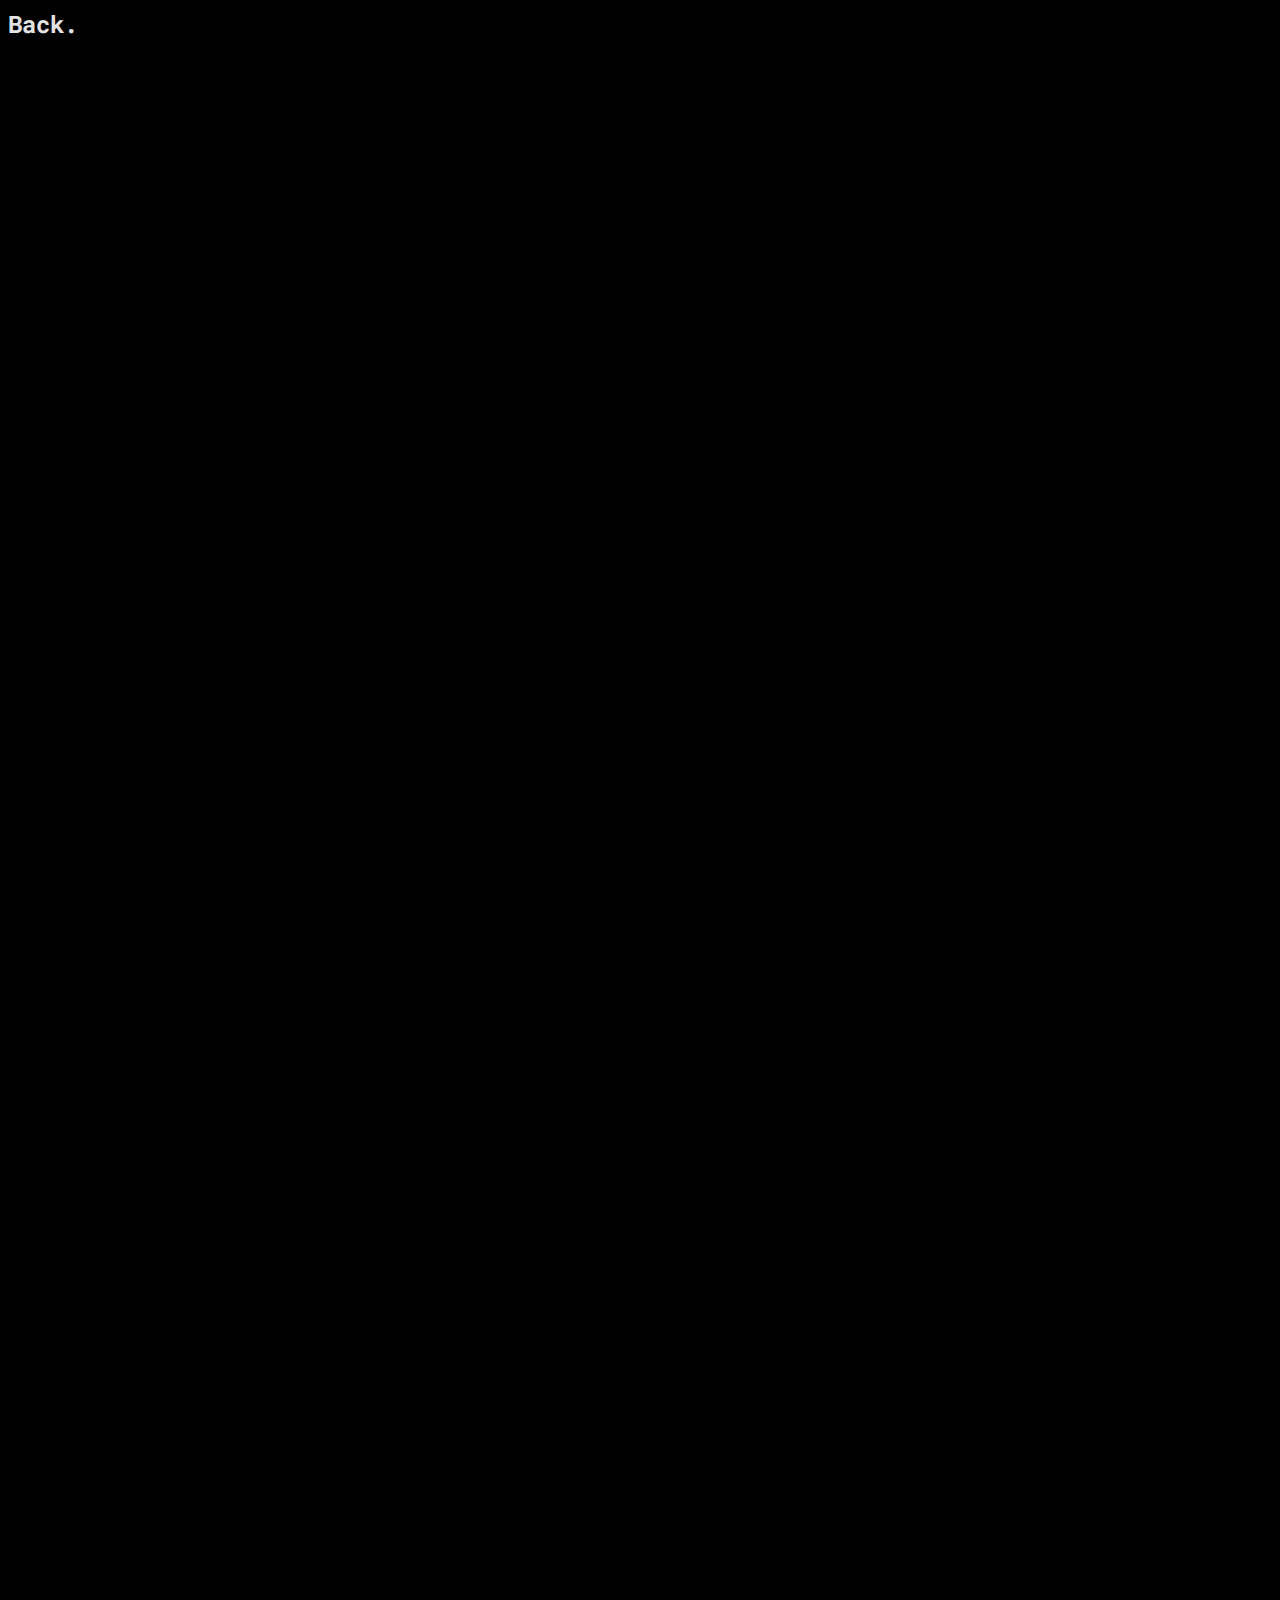
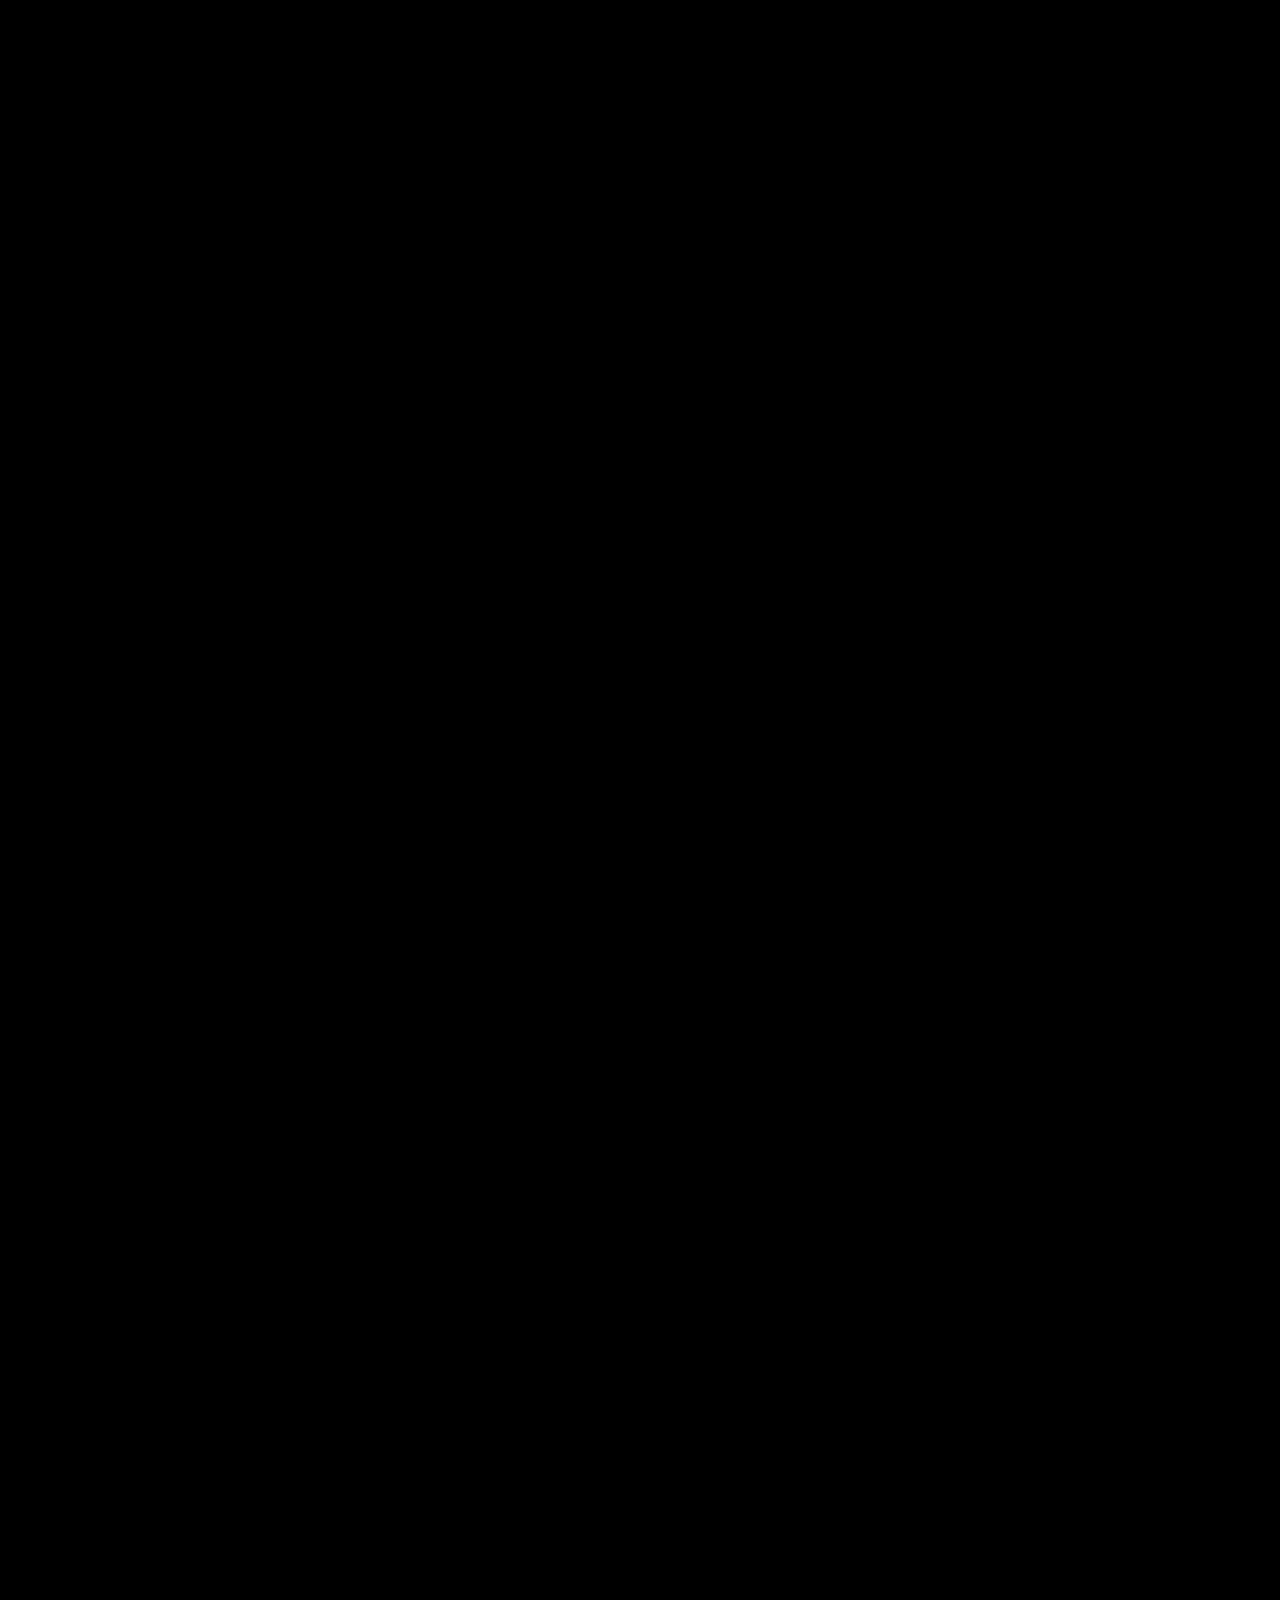
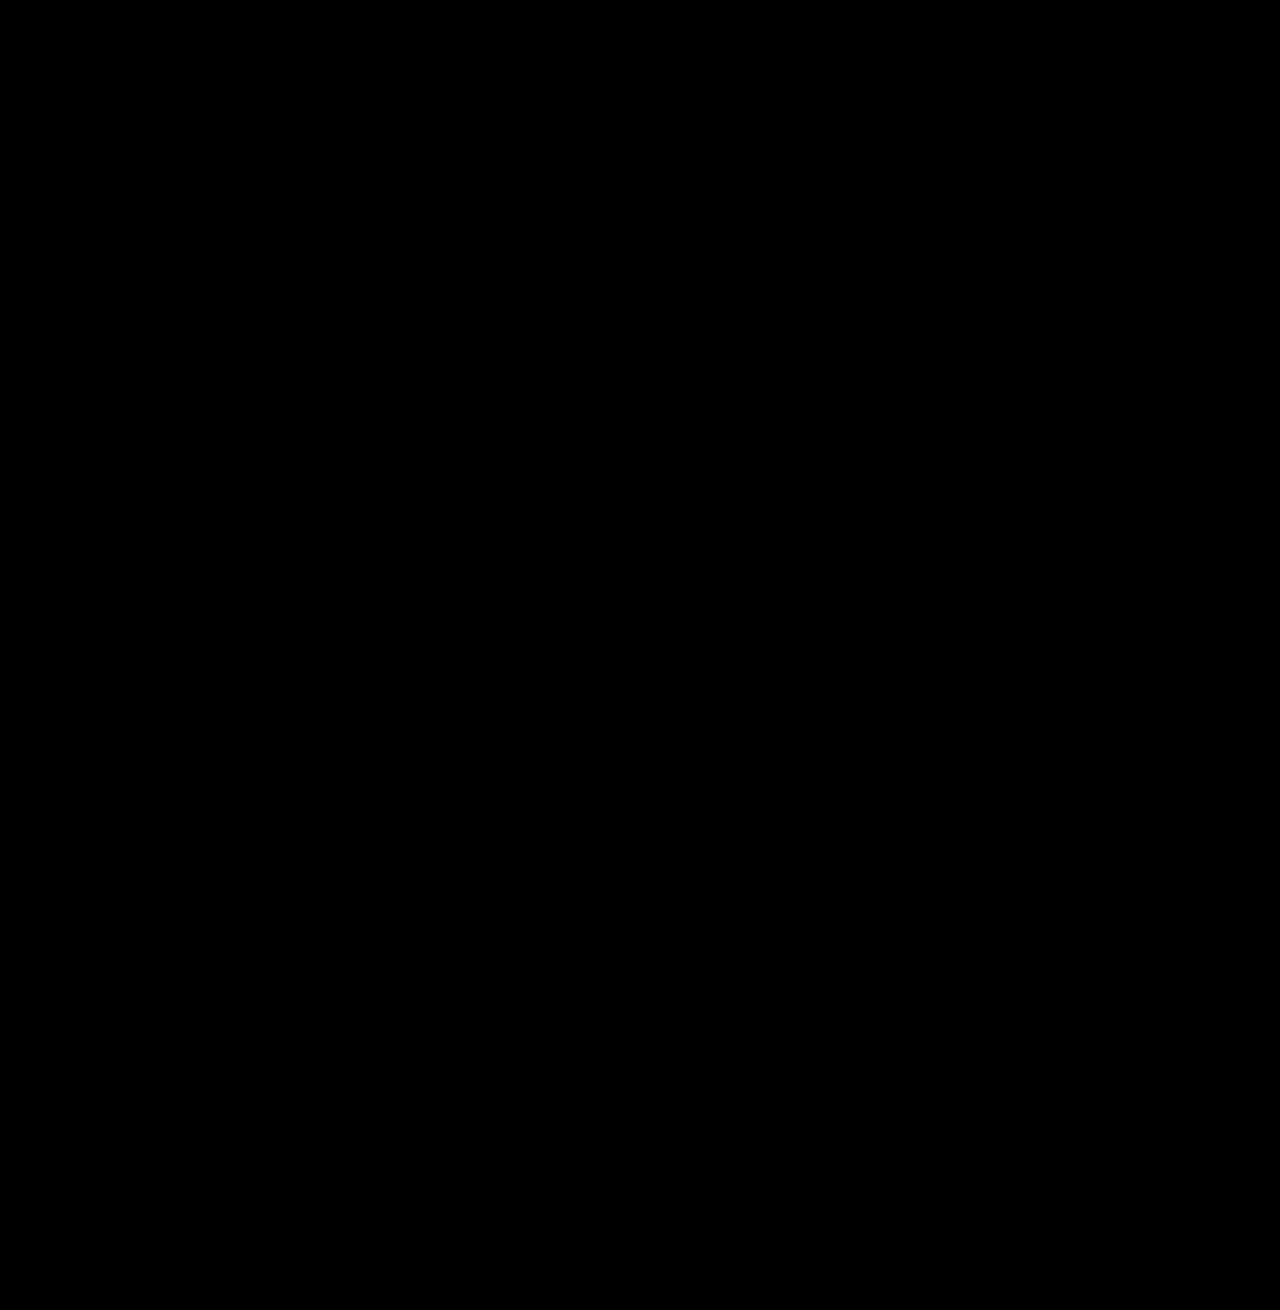
==== commit 4a44be9f: "aad" ====
--- a/media.html
+++ b/media.html
@@ -40,7 +40,12 @@
     <iframe width="560" height="315" src="https://www.youtube.com/embed/WhYlqTJRTLI?si=4Ig5jSgYj79RkK2i" title="YouTube video player" frameborder="0" allow="accelerometer; autoplay; clipboard-write; encrypted-media; gyroscope; picture-in-picture; web-share" referrerpolicy="strict-origin-when-cross-origin" allowfullscreen></iframe>
     <iframe width="560" height="315" src="https://www.youtube.com/embed/VpuYiSC0GaU?si=tNZ6MYE02QmT2dEo" title="YouTube video player" frameborder="0" allow="accelerometer; autoplay; clipboard-write; encrypted-media; gyroscope; picture-in-picture; web-share" referrerpolicy="strict-origin-when-cross-origin" allowfullscreen></iframe>
     <iframe width="560" height="315" src="https://www.youtube.com/embed/vkce0MZwNV0?si=ieClR9_-NP9MqYrn" title="YouTube video player" frameborder="0" allow="accelerometer; autoplay; clipboard-write; encrypted-media; gyroscope; picture-in-picture; web-share" referrerpolicy="strict-origin-when-cross-origin" allowfullscreen></iframe>
-
+    <iframe width="560" height="315" src="https://www.youtube.com/embed/MTRzcoB9fNk?si=S1X0QgDiSvXqGfez" title="YouTube video player" frameborder="0" allow="accelerometer; autoplay; clipboard-write; encrypted-media; gyroscope; picture-in-picture; web-share" referrerpolicy="strict-origin-when-cross-origin" allowfullscreen></iframe>
+    <iframe width="560" height="315" src="https://www.youtube.com/embed/z7_hDelE7ss?si=9ZQV8_7EqVDpZ6sz" title="YouTube video player" frameborder="0" allow="accelerometer; autoplay; clipboard-write; encrypted-media; gyroscope; picture-in-picture; web-share" referrerpolicy="strict-origin-when-cross-origin" allowfullscreen></iframe>
+    <iframe width="560" height="315" src="https://www.youtube.com/embed/Wa69BXqVAeg?si=4wFqyvrB2NAIG84V" title="YouTube video player" frameborder="0" allow="accelerometer; autoplay; clipboard-write; encrypted-media; gyroscope; picture-in-picture; web-share" referrerpolicy="strict-origin-when-cross-origin" allowfullscreen></iframe>
+    <iframe width="560" height="315" src="https://www.youtube.com/embed/D6rpPk0fNEo?si=s6JHE1omnI_ic_mA" title="YouTube video player" frameborder="0" allow="accelerometer; autoplay; clipboard-write; encrypted-media; gyroscope; picture-in-picture; web-share" referrerpolicy="strict-origin-when-cross-origin" allowfullscreen></iframe>
+    <iframe width="560" height="315" src="https://www.youtube.com/embed/g7B3HkG7X14?si=2-xTMqP1SrIsW_A2" title="YouTube video player" frameborder="0" allow="accelerometer; autoplay; clipboard-write; encrypted-media; gyroscope; picture-in-picture; web-share" referrerpolicy="strict-origin-when-cross-origin" allowfullscreen></iframe>
+    
 </div>
     </body>
 </html>
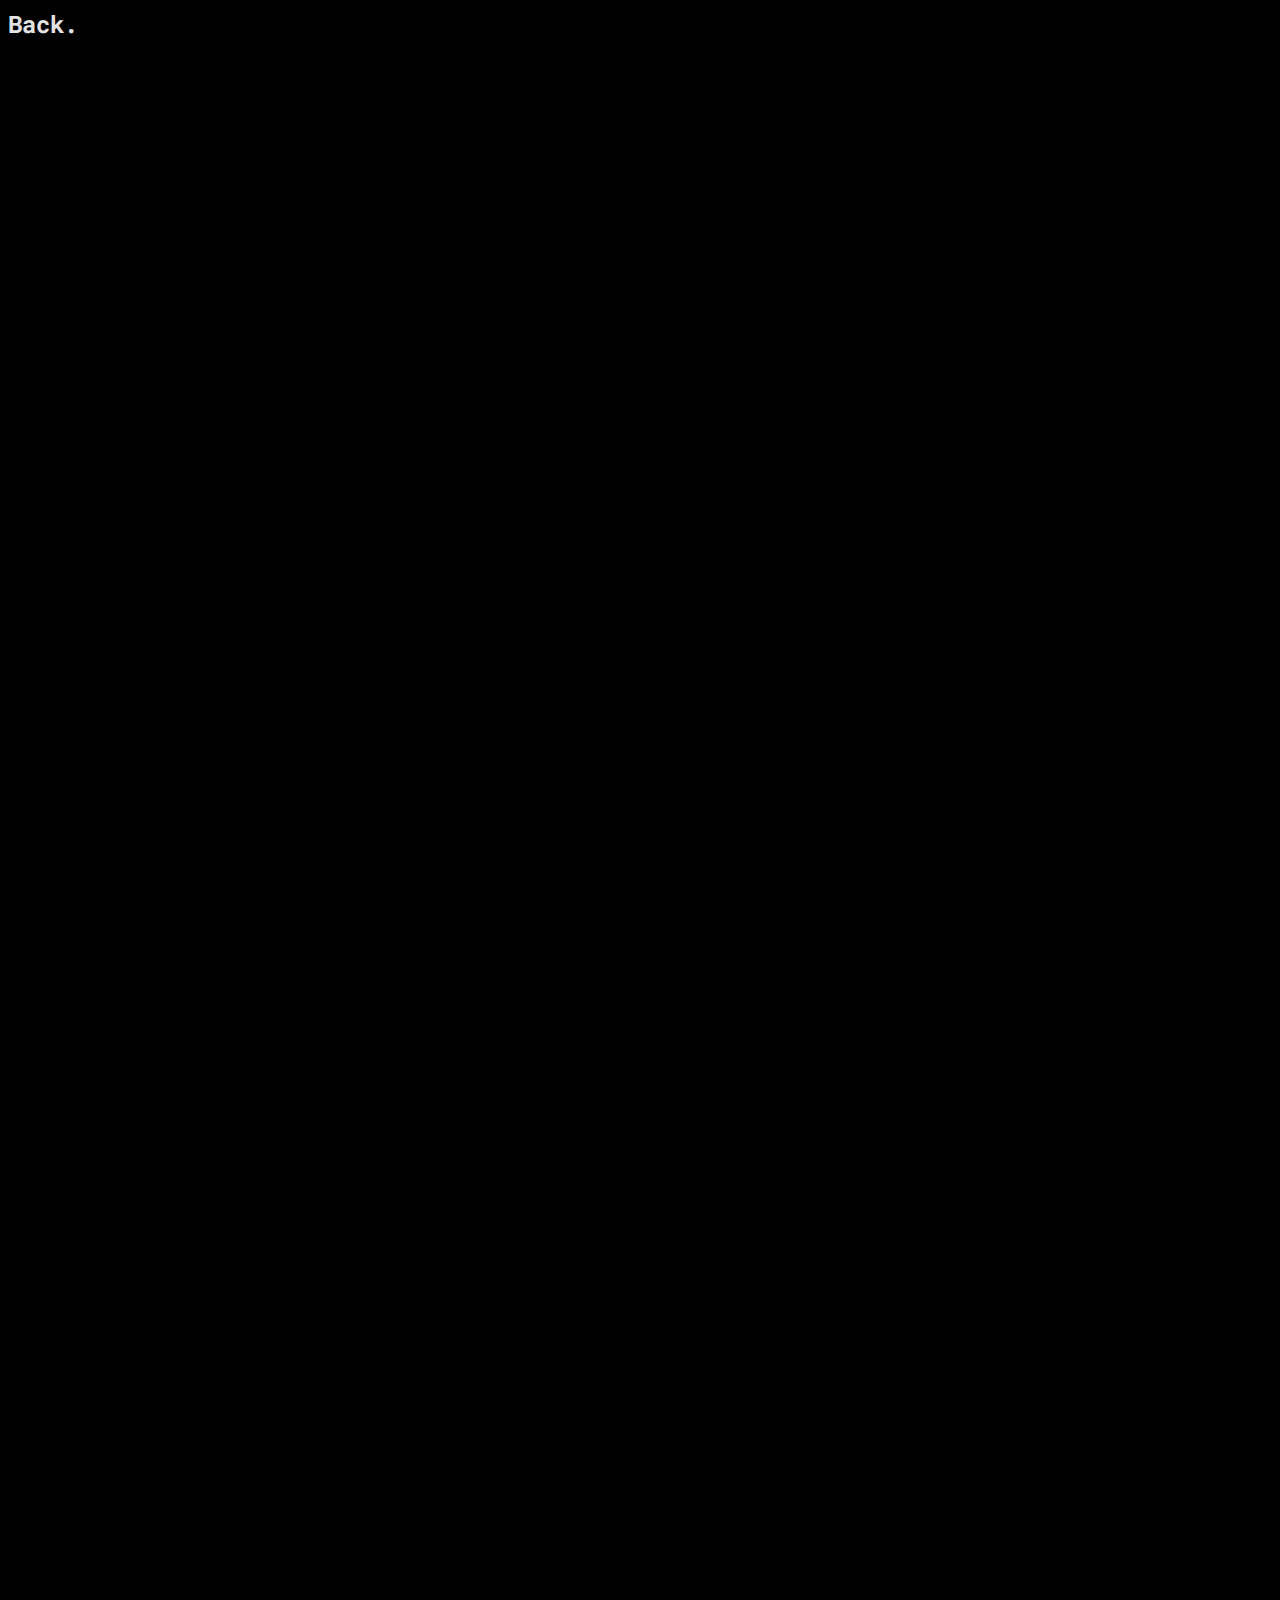
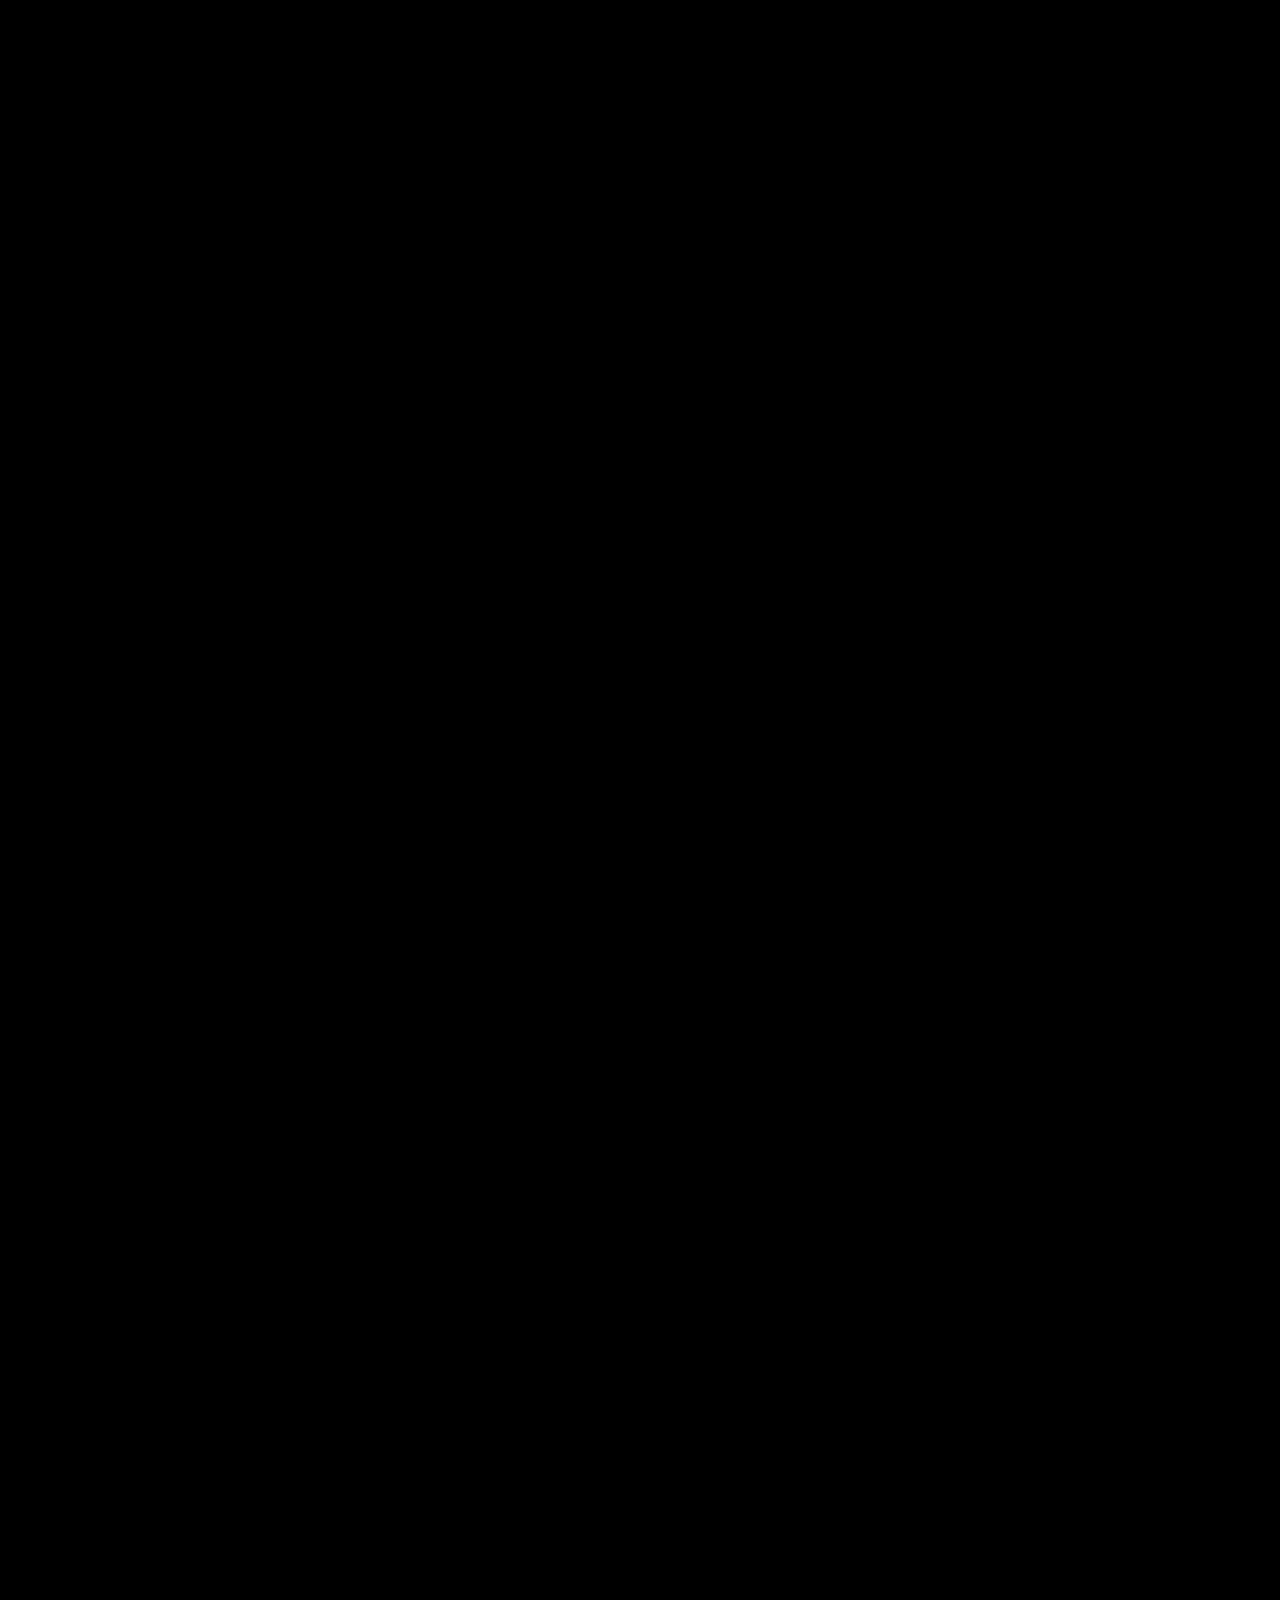
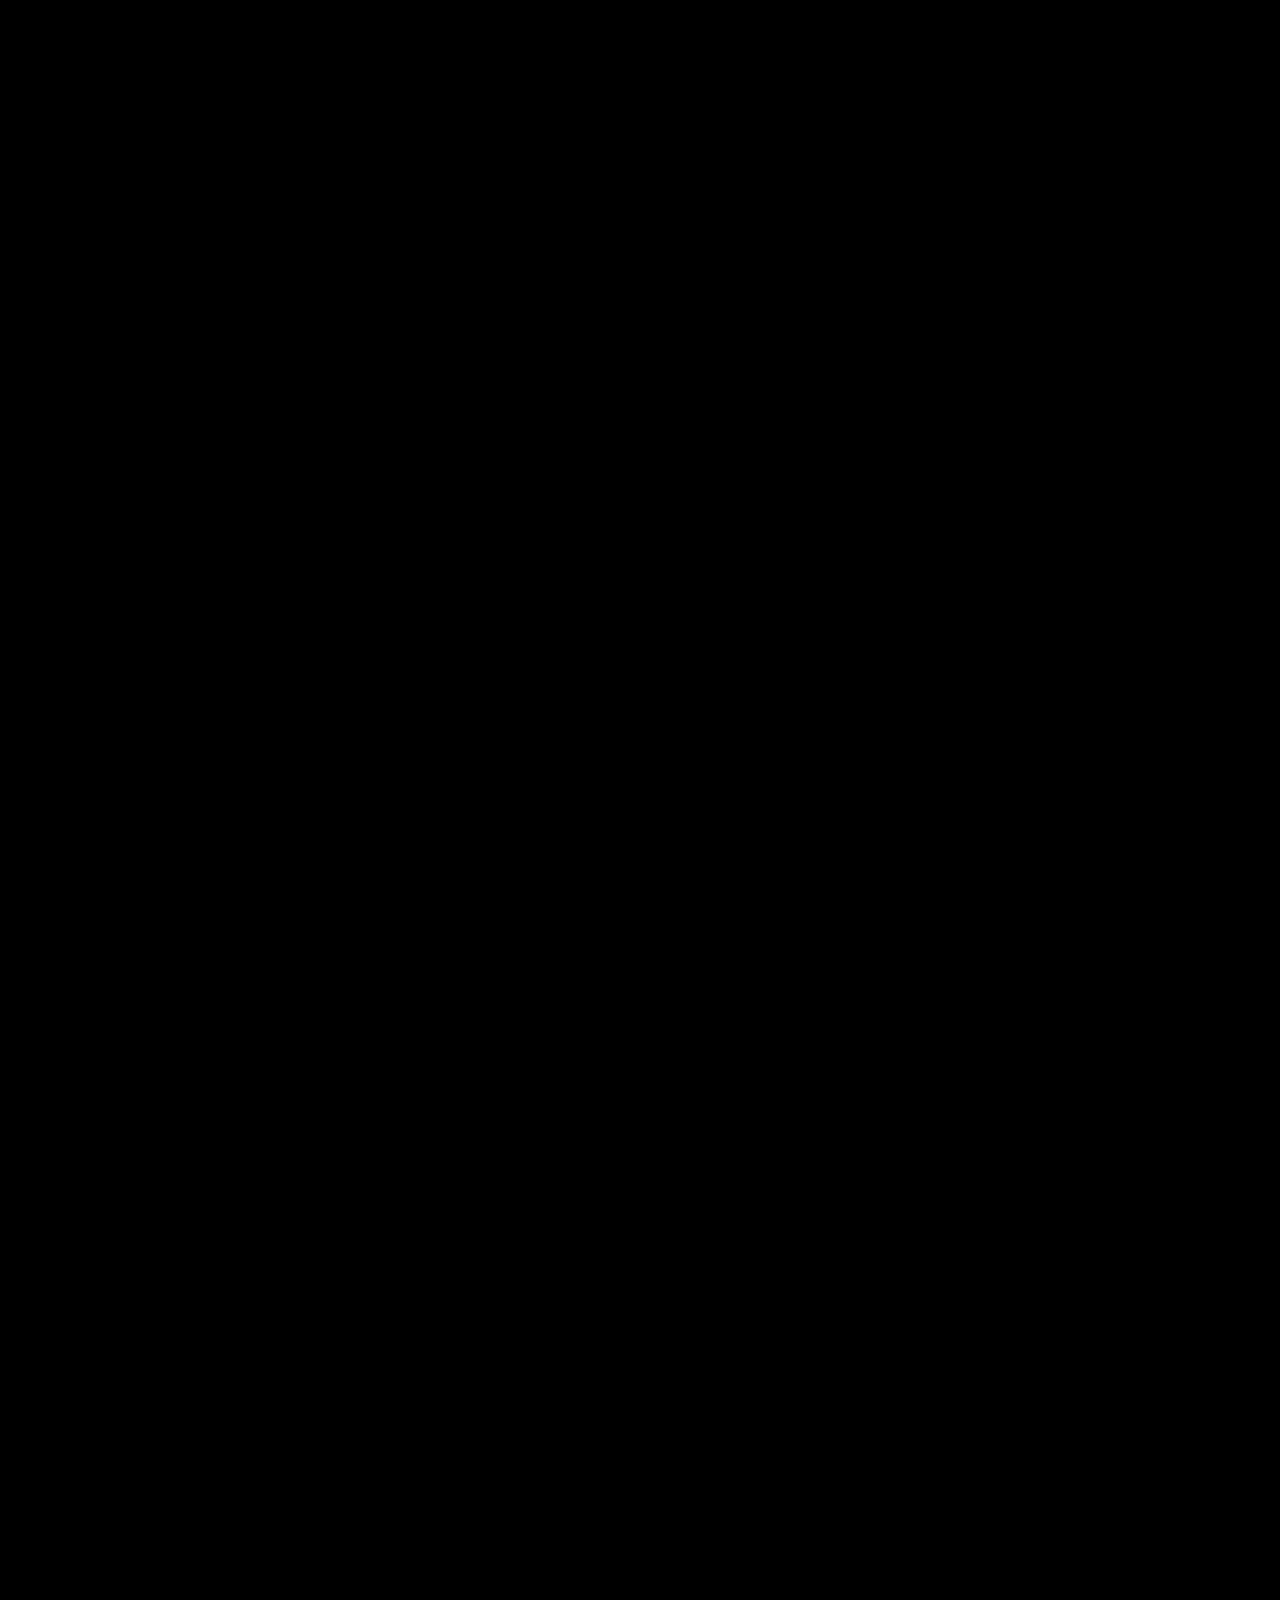
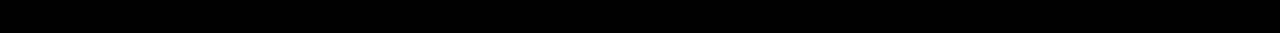
==== commit 3e86af51: "Update media.html" ====
--- a/media.html
+++ b/media.html
@@ -45,7 +45,11 @@
     <iframe width="560" height="315" src="https://www.youtube.com/embed/Wa69BXqVAeg?si=4wFqyvrB2NAIG84V" title="YouTube video player" frameborder="0" allow="accelerometer; autoplay; clipboard-write; encrypted-media; gyroscope; picture-in-picture; web-share" referrerpolicy="strict-origin-when-cross-origin" allowfullscreen></iframe>
     <iframe width="560" height="315" src="https://www.youtube.com/embed/D6rpPk0fNEo?si=s6JHE1omnI_ic_mA" title="YouTube video player" frameborder="0" allow="accelerometer; autoplay; clipboard-write; encrypted-media; gyroscope; picture-in-picture; web-share" referrerpolicy="strict-origin-when-cross-origin" allowfullscreen></iframe>
     <iframe width="560" height="315" src="https://www.youtube.com/embed/g7B3HkG7X14?si=2-xTMqP1SrIsW_A2" title="YouTube video player" frameborder="0" allow="accelerometer; autoplay; clipboard-write; encrypted-media; gyroscope; picture-in-picture; web-share" referrerpolicy="strict-origin-when-cross-origin" allowfullscreen></iframe>
-    
+    <iframe width="560" height="315" src="https://www.youtube.com/embed/wWOhIUb9RN8?si=2SwAId12Bg8oq9xz" title="YouTube video player" frameborder="0" allow="accelerometer; autoplay; clipboard-write; encrypted-media; gyroscope; picture-in-picture; web-share" referrerpolicy="strict-origin-when-cross-origin" allowfullscreen></iframe>
+    <iframe width="560" height="315" src="https://www.youtube.com/embed/iAjrxzaFdlU?si=ZHwWpmZNKhfAVJse" title="YouTube video player" frameborder="0" allow="accelerometer; autoplay; clipboard-write; encrypted-media; gyroscope; picture-in-picture; web-share" referrerpolicy="strict-origin-when-cross-origin" allowfullscreen></iframe>
+    <iframe width="560" height="315" src="https://www.youtube.com/embed/JwyqkgP3Lkk?si=jTQVraR4ZvKDjyys" title="YouTube video player" frameborder="0" allow="accelerometer; autoplay; clipboard-write; encrypted-media; gyroscope; picture-in-picture; web-share" referrerpolicy="strict-origin-when-cross-origin" allowfullscreen></iframe>
+
+
 </div>
     </body>
 </html>
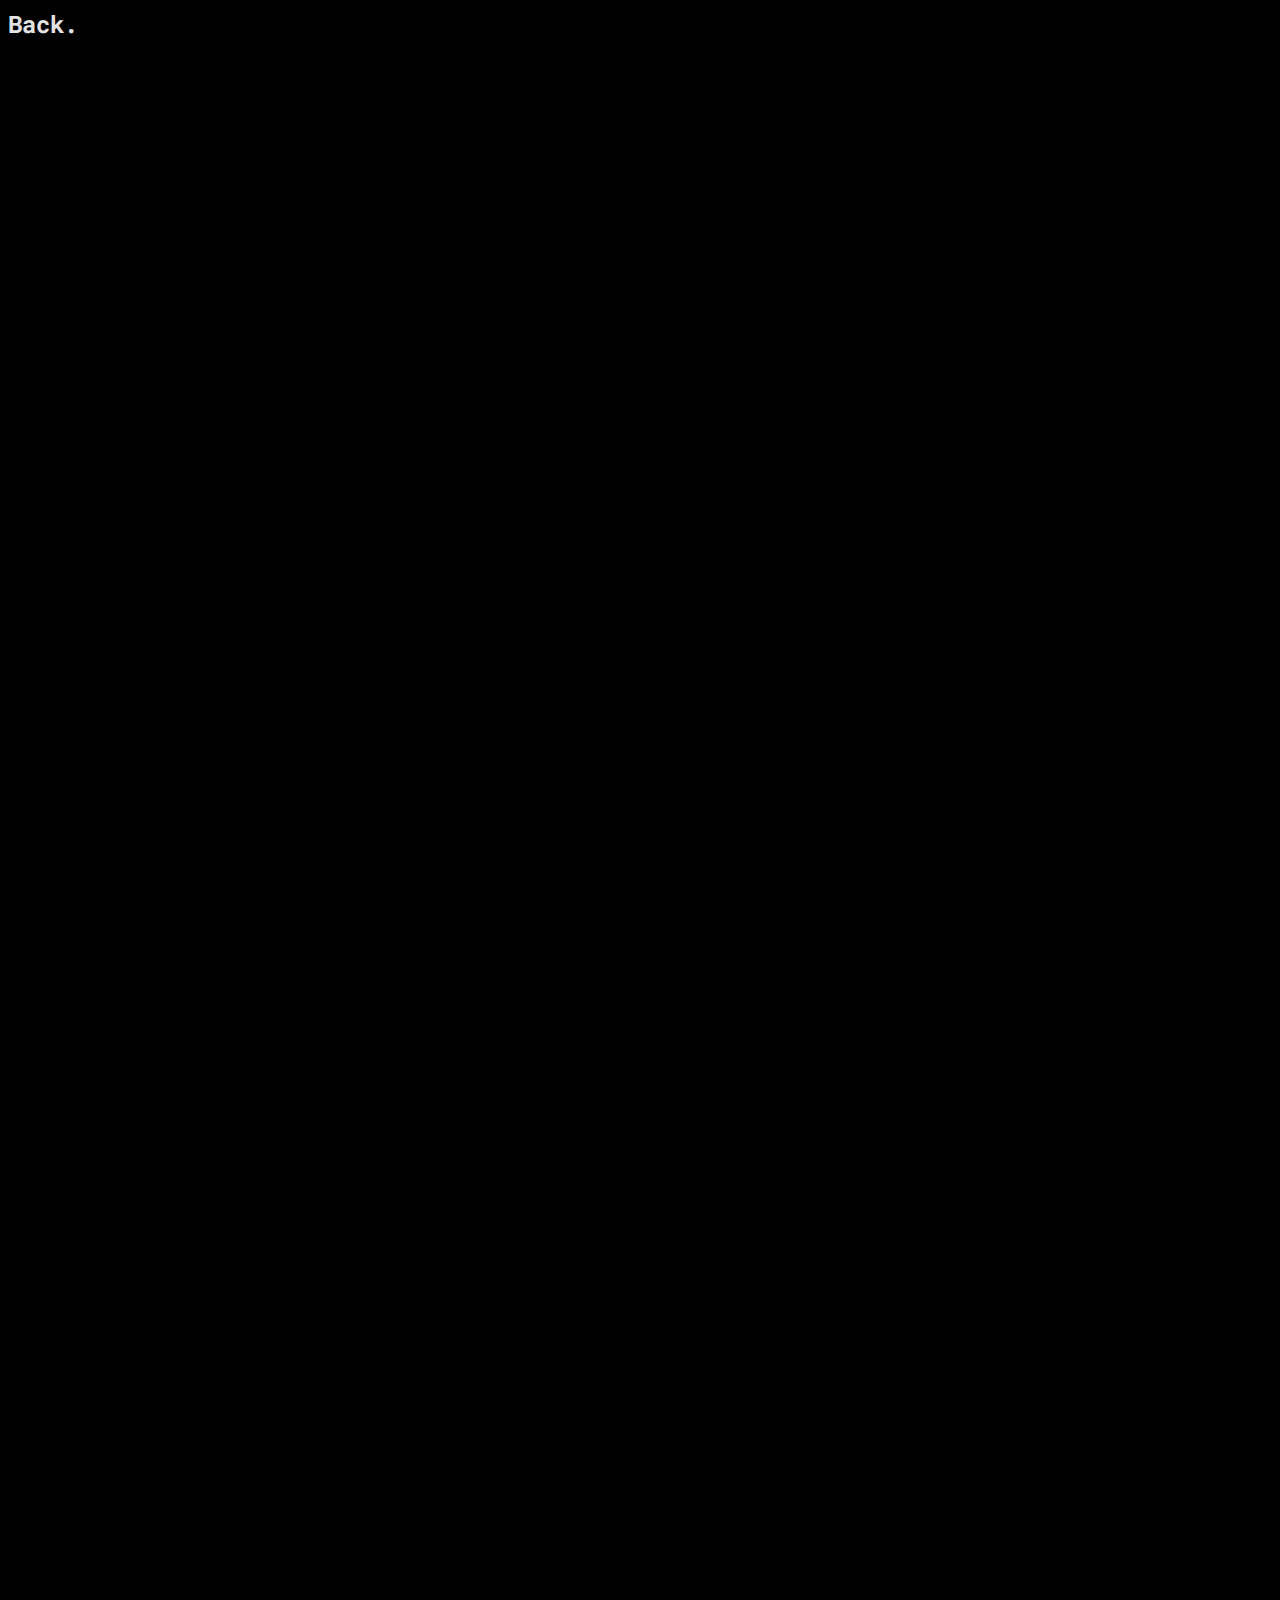
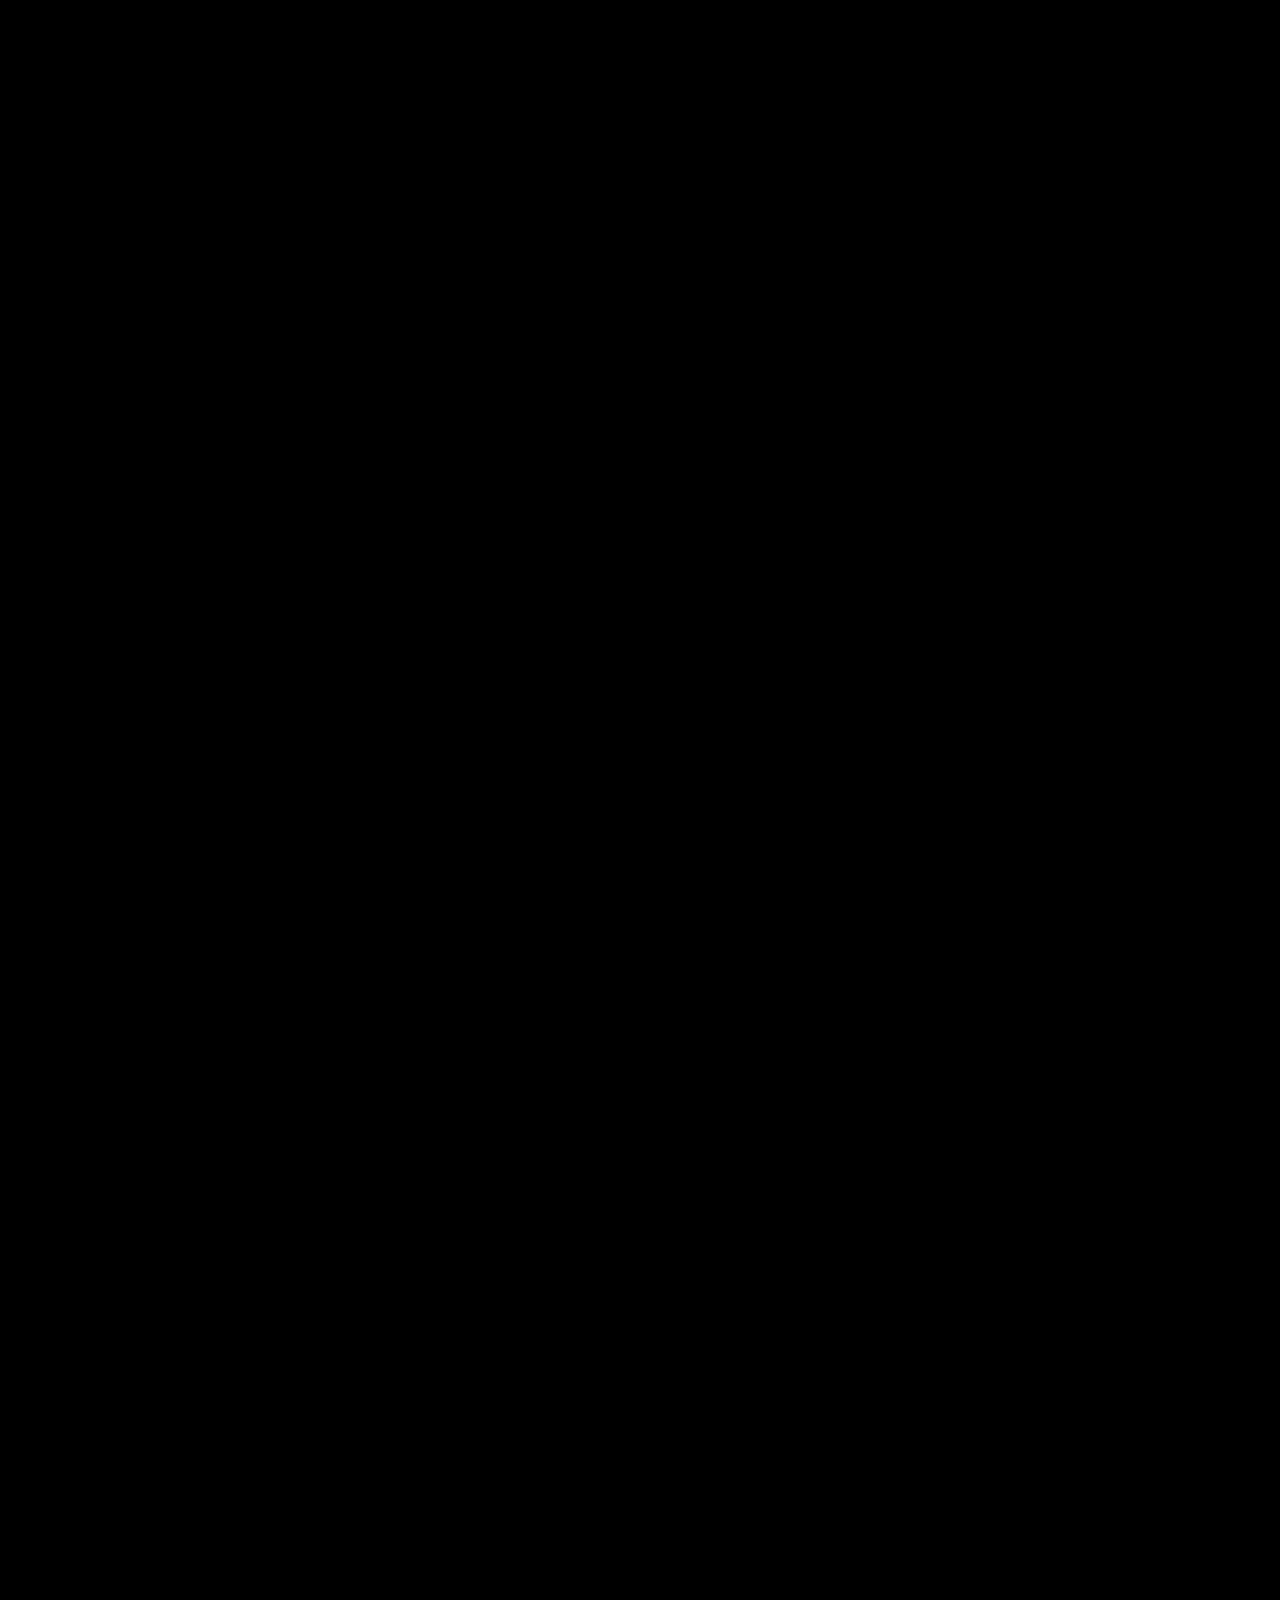
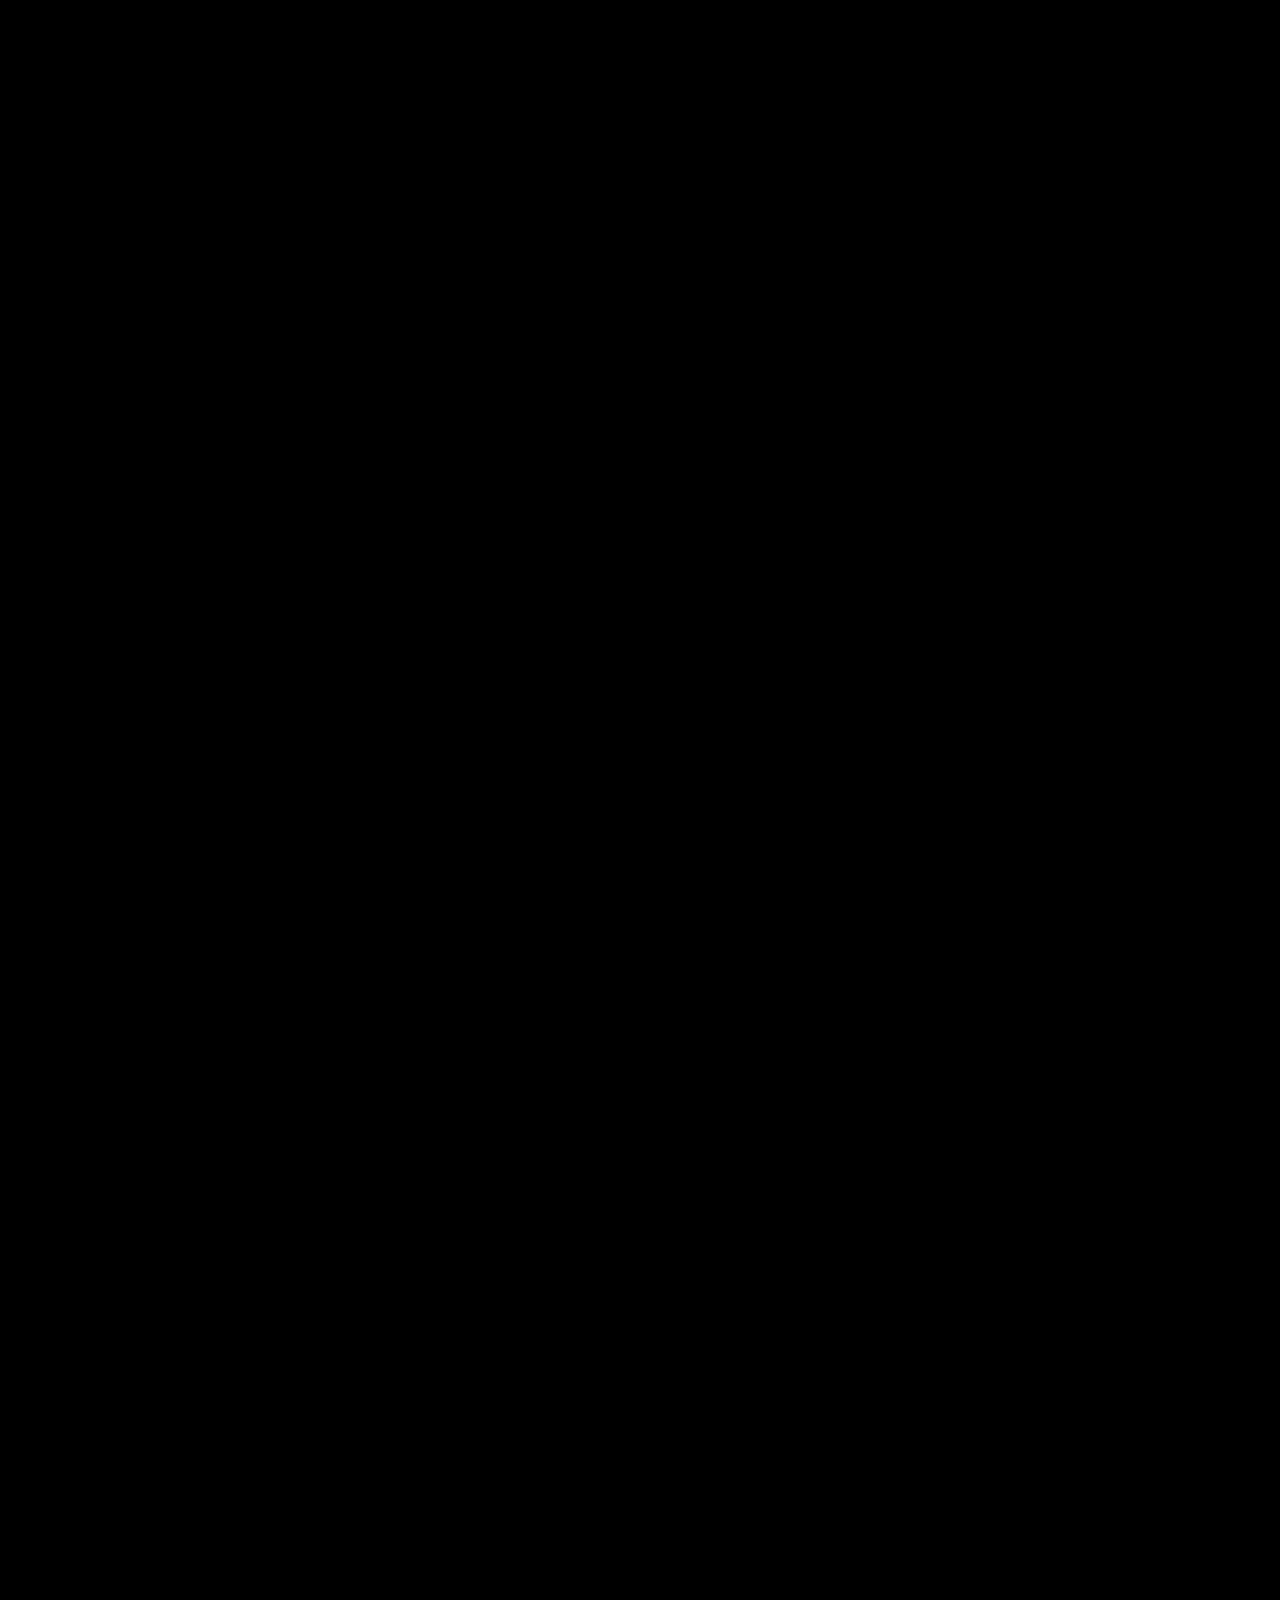
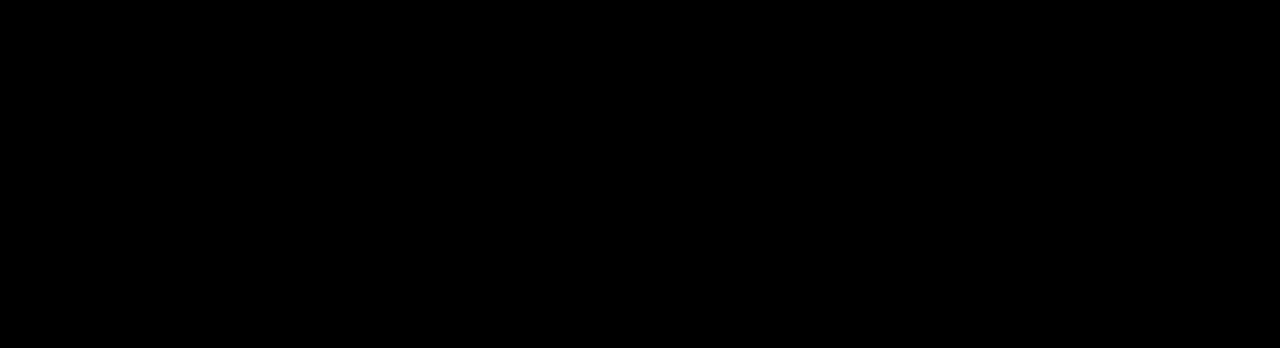
==== commit 5cd6fe3f: "cecekhook created" ====
--- a/media.html
+++ b/media.html
@@ -48,7 +48,7 @@
     <iframe width="560" height="315" src="https://www.youtube.com/embed/wWOhIUb9RN8?si=2SwAId12Bg8oq9xz" title="YouTube video player" frameborder="0" allow="accelerometer; autoplay; clipboard-write; encrypted-media; gyroscope; picture-in-picture; web-share" referrerpolicy="strict-origin-when-cross-origin" allowfullscreen></iframe>
     <iframe width="560" height="315" src="https://www.youtube.com/embed/iAjrxzaFdlU?si=ZHwWpmZNKhfAVJse" title="YouTube video player" frameborder="0" allow="accelerometer; autoplay; clipboard-write; encrypted-media; gyroscope; picture-in-picture; web-share" referrerpolicy="strict-origin-when-cross-origin" allowfullscreen></iframe>
     <iframe width="560" height="315" src="https://www.youtube.com/embed/JwyqkgP3Lkk?si=jTQVraR4ZvKDjyys" title="YouTube video player" frameborder="0" allow="accelerometer; autoplay; clipboard-write; encrypted-media; gyroscope; picture-in-picture; web-share" referrerpolicy="strict-origin-when-cross-origin" allowfullscreen></iframe>
-
+    <iframe width="560" height="315" src="https://www.youtube.com/embed/x5lqZLey8fQ?si=9NkQyhdvOF1uQCXq" title="YouTube video player" frameborder="0" allow="accelerometer; autoplay; clipboard-write; encrypted-media; gyroscope; picture-in-picture; web-share" referrerpolicy="strict-origin-when-cross-origin" allowfullscreen></iframe>
 
 </div>
     </body>
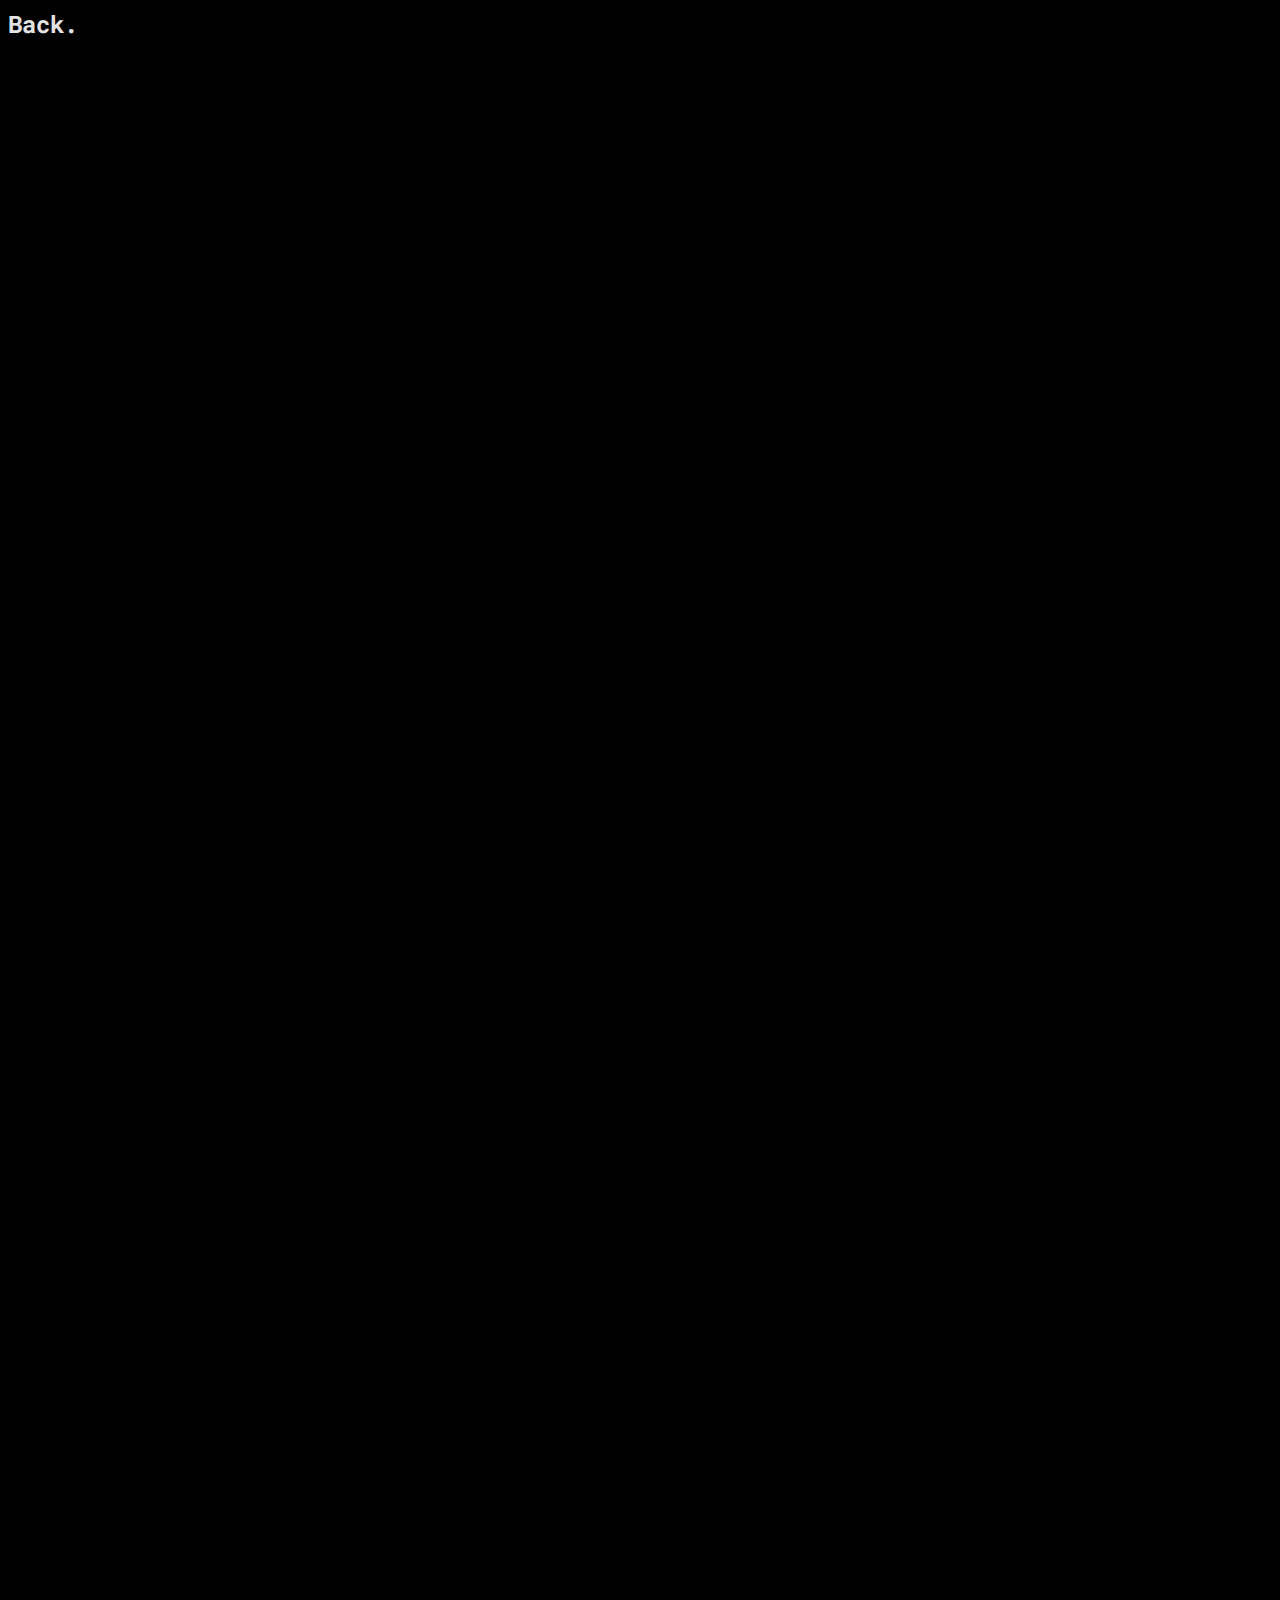
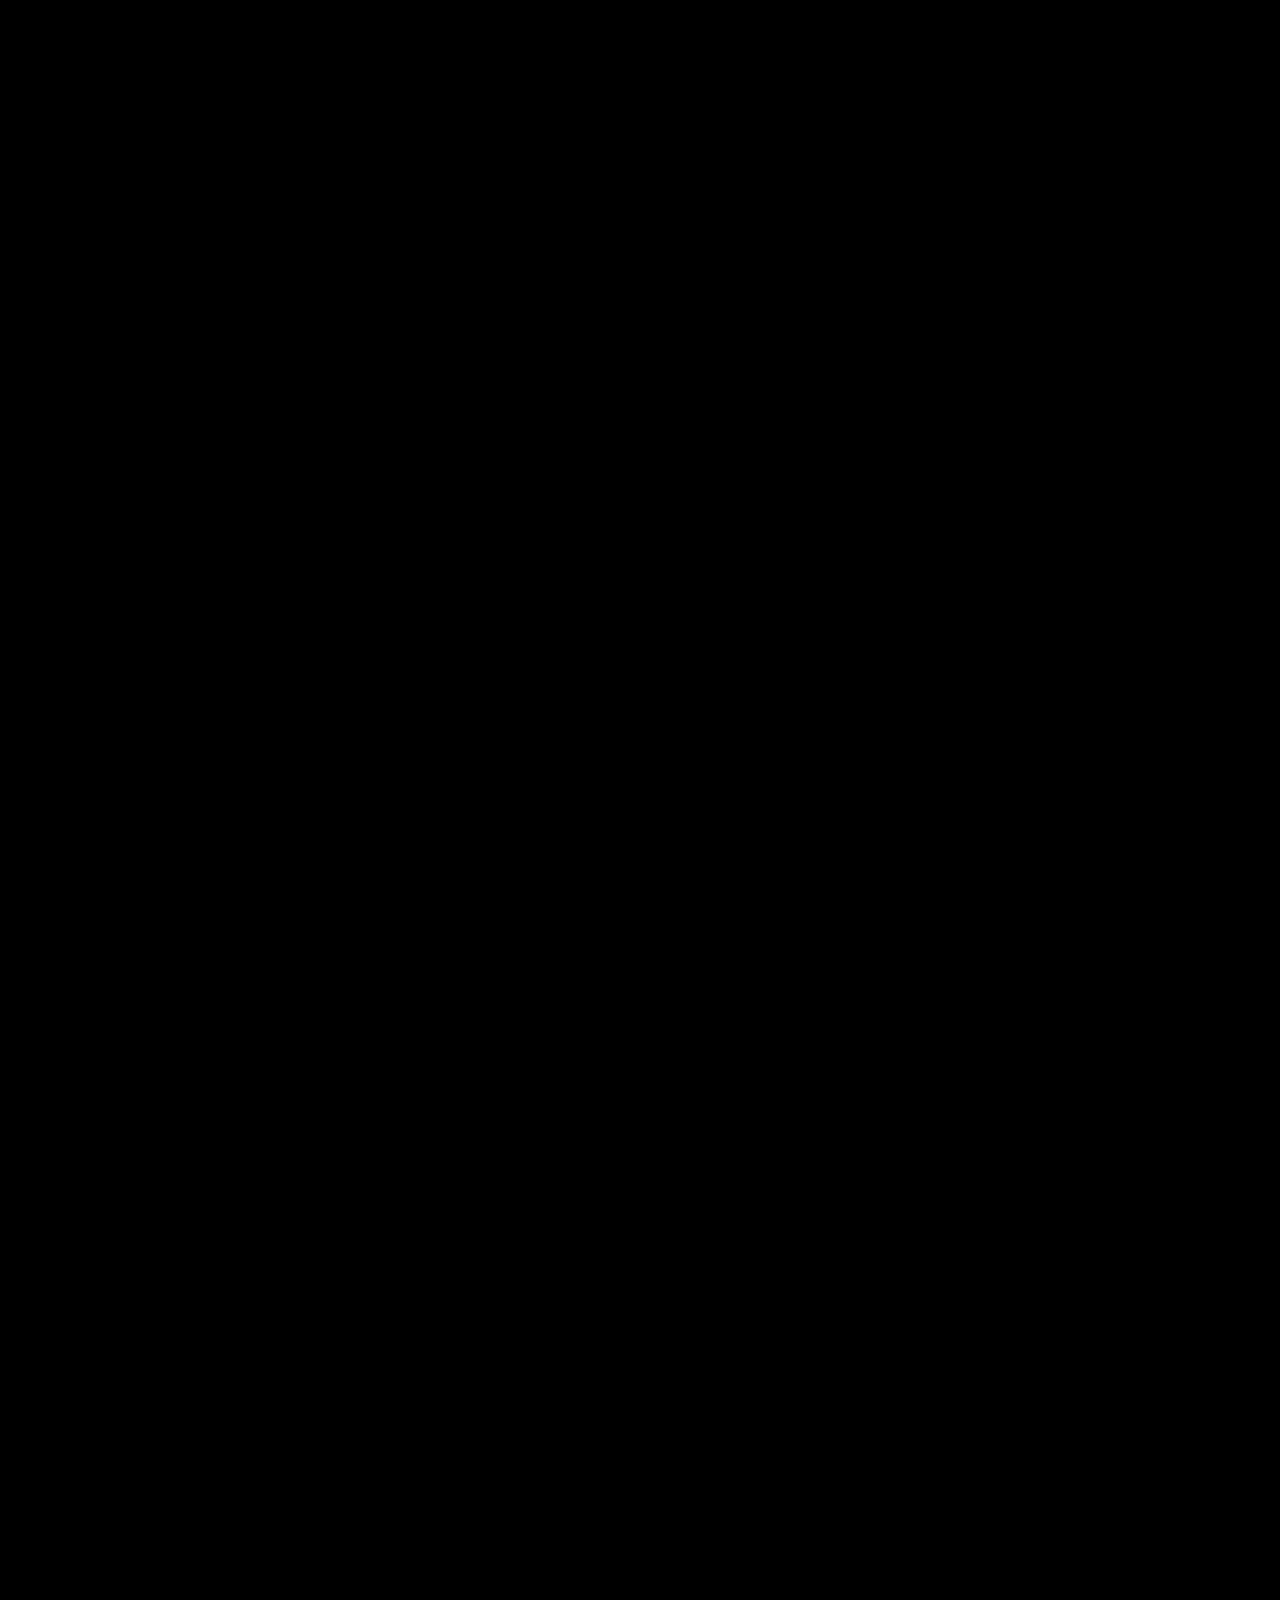
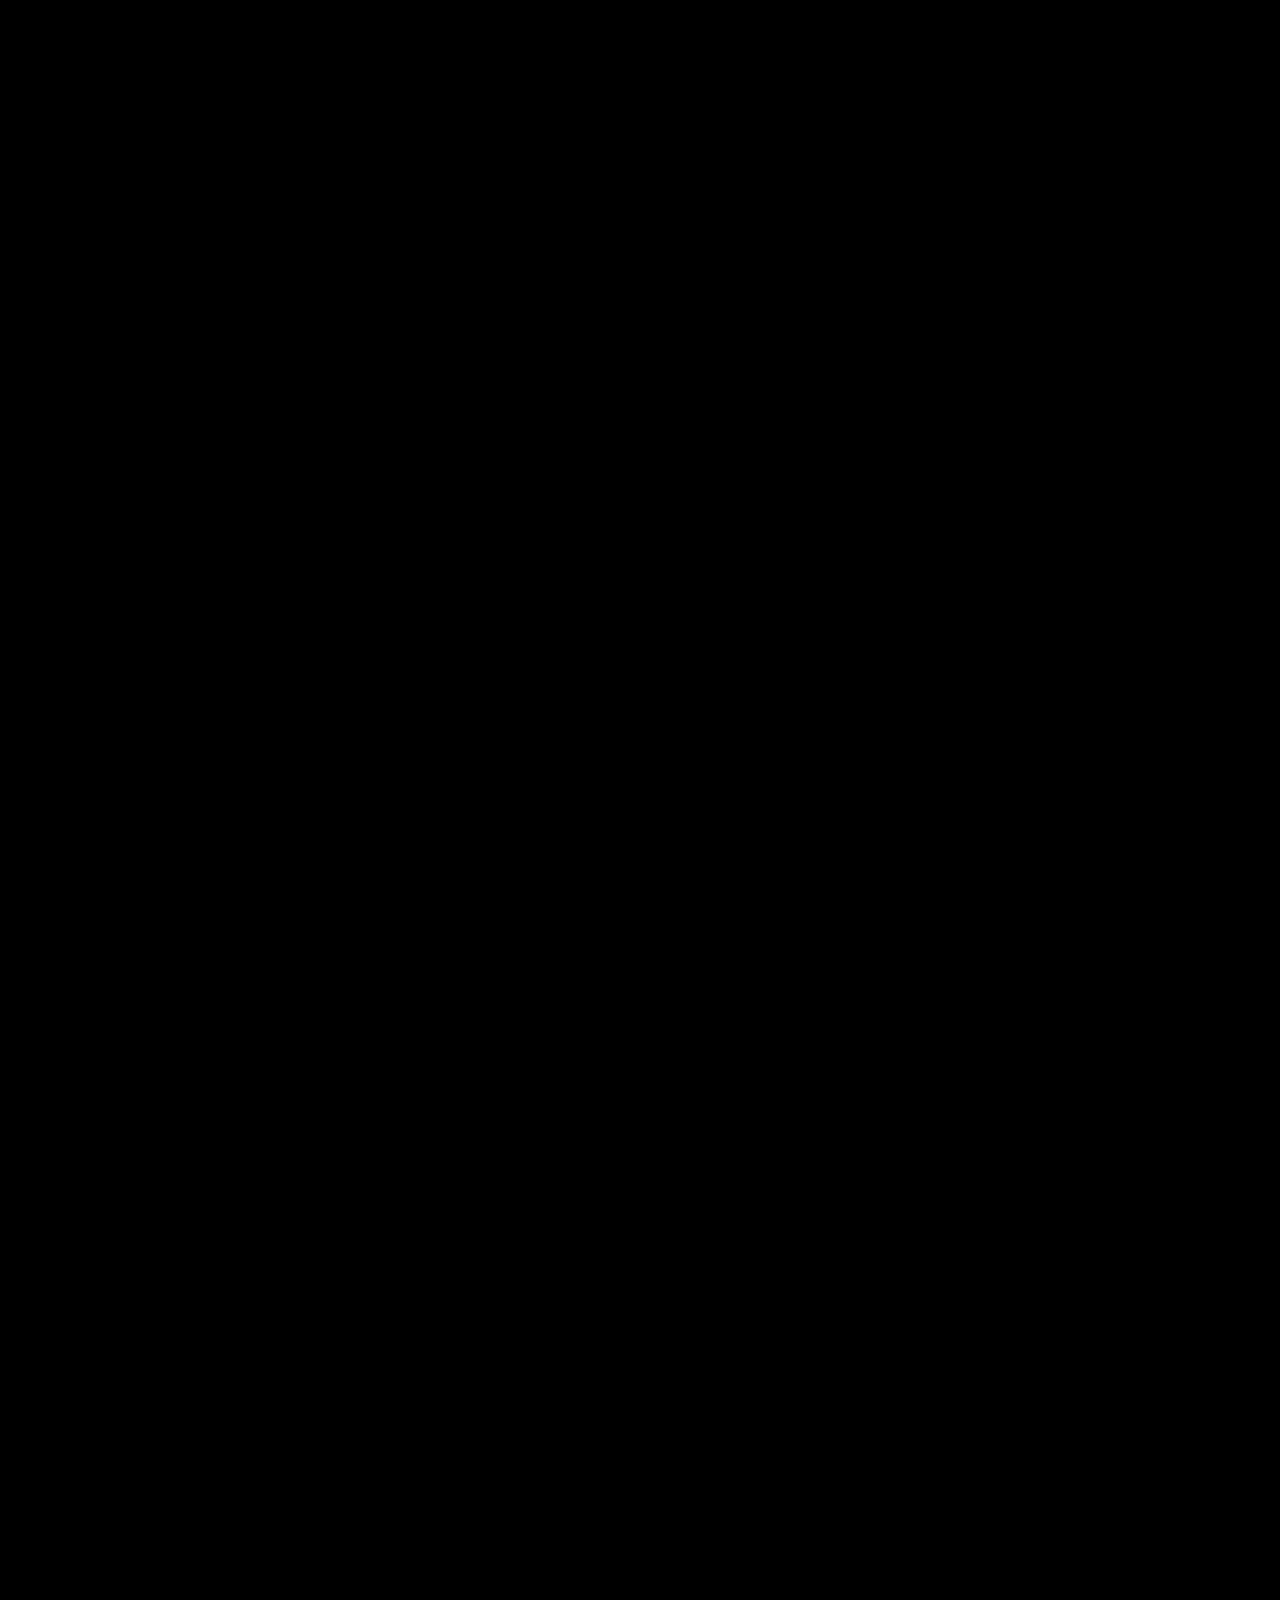
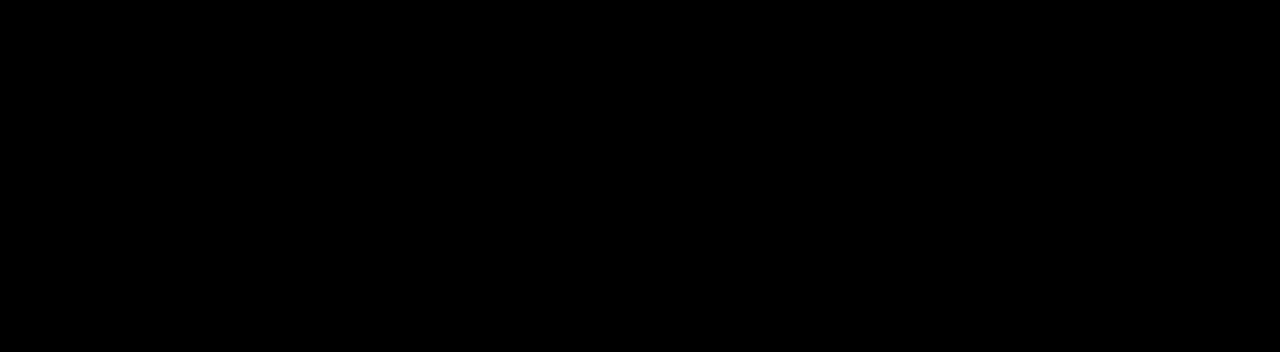
==== commit 3480f7ed: "sex" ====
--- a/media.html
+++ b/media.html
@@ -49,7 +49,7 @@
     <iframe width="560" height="315" src="https://www.youtube.com/embed/iAjrxzaFdlU?si=ZHwWpmZNKhfAVJse" title="YouTube video player" frameborder="0" allow="accelerometer; autoplay; clipboard-write; encrypted-media; gyroscope; picture-in-picture; web-share" referrerpolicy="strict-origin-when-cross-origin" allowfullscreen></iframe>
     <iframe width="560" height="315" src="https://www.youtube.com/embed/JwyqkgP3Lkk?si=jTQVraR4ZvKDjyys" title="YouTube video player" frameborder="0" allow="accelerometer; autoplay; clipboard-write; encrypted-media; gyroscope; picture-in-picture; web-share" referrerpolicy="strict-origin-when-cross-origin" allowfullscreen></iframe>
     <iframe width="560" height="315" src="https://www.youtube.com/embed/x5lqZLey8fQ?si=9NkQyhdvOF1uQCXq" title="YouTube video player" frameborder="0" allow="accelerometer; autoplay; clipboard-write; encrypted-media; gyroscope; picture-in-picture; web-share" referrerpolicy="strict-origin-when-cross-origin" allowfullscreen></iframe>
-
+    <iframe width="560" height="315" src="https://www.youtube.com/embed/8Un1OQURJJg?si=P0LRNNHCEhb7suNM" title="YouTube video player" frameborder="0" allow="accelerometer; autoplay; clipboard-write; encrypted-media; gyroscope; picture-in-picture; web-share" referrerpolicy="strict-origin-when-cross-origin" allowfullscreen></iframe>
 </div>
     </body>
 </html>
